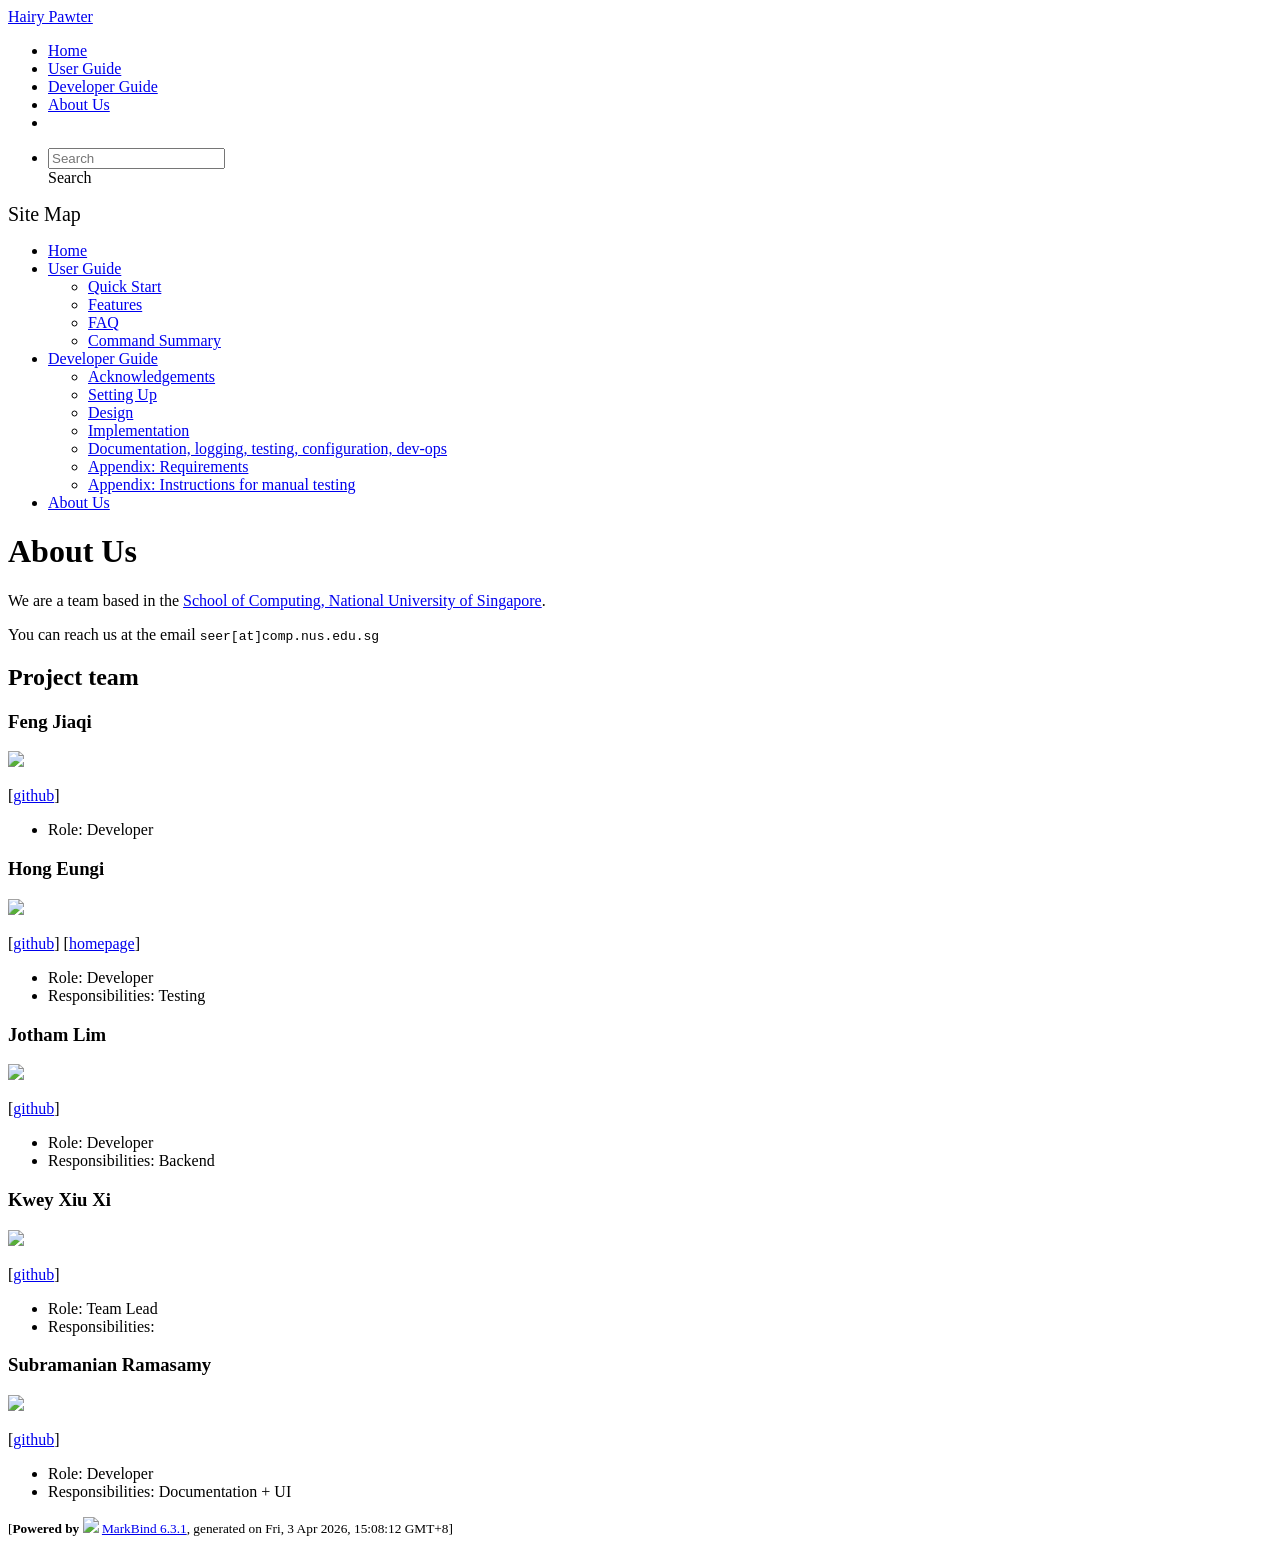
==== AboutUs.html @ f756e1d7 "deploy: 93008198bde4a54353e33d4e382e7ad4c925fa1c" ====
<!DOCTYPE html>
<html>
<head>
    <meta charset="utf-8">
    <meta http-equiv="X-UA-Compatible" content="IE=edge">
    <meta name="generator" content="MarkBind 6.3.1">
    <meta name="viewport" content="width=device-width, initial-scale=1"><title>About Us - Hairy Pawter</title> <link rel="stylesheet" href="/tp/markbind/css/bootstrap.min.css"> <link rel="stylesheet" href="/tp/markbind/fontawesome/css/all.min.css"> <link rel="stylesheet" href="/tp/markbind/glyphicons/css/bootstrap-glyphicons.min.css"><link rel="stylesheet" href="/tp/markbind/css/codeblock-light.min.css"><link rel="stylesheet" href="/tp/markbind/css/markbind.min.css"><link rel="stylesheet" href="/tp/plugins/markbind-plugin-anchors/markbind-plugin-anchors.css"><link rel="stylesheet" href="/tp/plugins/markbind-plugin-tree/markbind-plugin-tree.css">
    
  <link rel="stylesheet" href="/tp/stylesheets/main.css">
<link rel="icon" href="/tp/images/SeEduLogo.png"></head>
<script>
  const baseUrl = '/tp'
</script>
<body  data-code-theme="light">
<div id="app"><!--[--><header sticky><div data-v-26aac3dc><nav class="navbar navbar-expand-md d-print-none navbar-dark bg-dark" data-v-26aac3dc><div class="container-fluid" data-v-26aac3dc><div class="navbar-left" data-v-26aac3dc><!--[--><a href="/tp/index.html" title="Home" class="navbar-brand">Hairy Pawter</a><!--]--></div><div class="navbar-default" data-v-26aac3dc><ul class="navbar-nav me-auto mt-2 mt-lg-0" data-v-26aac3dc><!--[--> <li><a href="/tp/index.html" class="nav-link">Home</a></li> <li><a href="/tp/UserGuide.html" class="nav-link">User Guide</a></li> <li><a href="/tp/DeveloperGuide.html" class="nav-link">Developer Guide</a></li> <li><a href="/tp/AboutUs.html" class="nav-link">About Us</a></li> <li><a href="https://github.com/se-edu/addressbook-level3" target="_blank" class="nav-link"><span><span aria-hidden="true" class="fab fa-github"></span></span></a></li> <!--]--></ul></div><ul class="navbar-nav navbar-right" data-v-26aac3dc><!--[--><li><form class="navbar-form"><div style="position:relative;" class="dropdown" data-v-00e26d0a><!--[--><input value="" data-bs-toggle="dropdown" type="text" class="form-control" placeholder="Search" autocomplete="off" data-v-00e26d0a><div class="form-control placeholder-div-hidden" data-v-00e26d0a>Search</div><!--]--><ul class="dropdown-menu search-dropdown-menu dropdown-menu-hidden dropdown-menu-end" data-v-00e26d0a><!--[--><!--]--></ul></div></form></li><!--]--></ul></div></nav><div style="display:none;" class="lower-navbar-container" data-v-26aac3dc><!--[--><!----><!----><!--]--></div></div></header> <div id="flex-body"><nav id="site-nav" data-v-6b1b63d2><!--[--><div class="site-nav-top"><div class="fw-bold mb-2" style="font-size:1.25rem;">Site Map</div></div> <div class="nav-component slim-scroll"><div class="site-nav-root"><!--[--><ul class="site-nav-list site-nav-list-root" data-v-6b1b63d2><!--[--><li><div class="site-nav-default-list-item site-nav-list-item-0" onclick="handleSiteNavClick(this)"><a href="/tp/index.html">Home</a></div></li> <li><div class="site-nav-default-list-item site-nav-list-item-0" onclick="handleSiteNavClick(this)"><a href="/tp/UserGuide.html">User Guide</a> <div class="site-nav-dropdown-btn-container"><i class="site-nav-dropdown-btn-icon site-nav-rotate-icon" onclick="handleSiteNavClick(this.parentNode.parentNode, false); event.stopPropagation();"><span class="glyphicon glyphicon-menu-down" aria-hidden="true"></span></i></div></div><ul class="site-nav-dropdown-container site-nav-dropdown-container-open site-nav-list"><li><div class="site-nav-default-list-item site-nav-list-item-1" onclick="handleSiteNavClick(this)"><a href="/tp/UserGuide.html#quick-start">Quick Start</a></div></li> <li><div class="site-nav-default-list-item site-nav-list-item-1" onclick="handleSiteNavClick(this)"><a href="/tp/UserGuide.html#features">Features</a></div></li> <li><div class="site-nav-default-list-item site-nav-list-item-1" onclick="handleSiteNavClick(this)"><a href="/tp/UserGuide.html#faq">FAQ</a></div></li> <li><div class="site-nav-default-list-item site-nav-list-item-1" onclick="handleSiteNavClick(this)"><a href="/tp/UserGuide.html#faq">Command Summary</a></div></li></ul></li> <li><div class="site-nav-default-list-item site-nav-list-item-0" onclick="handleSiteNavClick(this)"><a href="/tp/DeveloperGuide.html">Developer Guide</a> <div class="site-nav-dropdown-btn-container"><i class="site-nav-dropdown-btn-icon site-nav-rotate-icon" onclick="handleSiteNavClick(this.parentNode.parentNode, false); event.stopPropagation();"><span class="glyphicon glyphicon-menu-down" aria-hidden="true"></span></i></div></div><ul class="site-nav-dropdown-container site-nav-dropdown-container-open site-nav-list"><li><div class="site-nav-default-list-item site-nav-list-item-1" onclick="handleSiteNavClick(this)"><a href="/tp/DeveloperGuide.html#acknowledgements">Acknowledgements</a></div></li> <li><div class="site-nav-default-list-item site-nav-list-item-1" onclick="handleSiteNavClick(this)"><a href="/tp/DeveloperGuide.html#setting-up-getting-started">Setting Up</a></div></li> <li><div class="site-nav-default-list-item site-nav-list-item-1" onclick="handleSiteNavClick(this)"><a href="/tp/DeveloperGuide.html#design">Design</a></div></li> <li><div class="site-nav-default-list-item site-nav-list-item-1" onclick="handleSiteNavClick(this)"><a href="/tp/DeveloperGuide.html#implementation">Implementation</a></div></li> <li><div class="site-nav-default-list-item site-nav-list-item-1" onclick="handleSiteNavClick(this)"><a href="/tp/DeveloperGuide.html#documentation-logging-testing-configuration-dev-ops">Documentation, logging, testing, configuration, dev-ops</a></div></li> <li><div class="site-nav-default-list-item site-nav-list-item-1" onclick="handleSiteNavClick(this)"><a href="/tp/DeveloperGuide.html#appendix-requirements">Appendix: Requirements</a></div></li> <li><div class="site-nav-default-list-item site-nav-list-item-1" onclick="handleSiteNavClick(this)"><a href="/tp/DeveloperGuide.html#appendix-instructions-for-manual-testing">Appendix: Instructions for manual testing</a></div></li></ul></li> <li><div class="site-nav-default-list-item site-nav-list-item-0" onclick="handleSiteNavClick(this)"><a href="/tp/AboutUs.html">About Us</a></div></li><!--]--><!--v-if--></ul><!--]--></div></div><!--]--><!--v-if--></nav> <div id="content-wrapper"><h1 id="about-us">About Us<a class="fa fa-anchor" href="#about-us" onclick="event.stopPropagation()"></a></h1> <p>We are a team based in the <a href="http://www.comp.nus.edu.sg">School of Computing, National University of Singapore</a>.</p> <p>You can reach us at the email <code class="hljs inline no-lang">seer[at]comp.nus.edu.sg</code></p> <h2 id="project-team">Project team<a class="fa fa-anchor" href="#project-team" onclick="event.stopPropagation()"></a></h2> <h3 id="feng-jiaqi">Feng Jiaqi<a class="fa fa-anchor" href="#feng-jiaqi" onclick="event.stopPropagation()"></a></h3> <img src="/tp/images/fengjiaqi04.png" width="200px"> <p>[<a href="https://github.com/fengjiaqi04">github</a>]</p> <ul><li>Role: Developer</li></ul> <h3 id="hong-eungi">Hong Eungi<a class="fa fa-anchor" href="#hong-eungi" onclick="event.stopPropagation()"></a></h3> <img src="/tp/images/eungi-hong.png" width="200px"> <p>[<a href="http://github.com/eungi-hong">github</a>]
[<a href="https://eungi-hong-digital-portfolio.vercel.app">homepage</a>]</p> <ul><li>Role: Developer</li> <li>Responsibilities: Testing</li></ul> <h3 id="jotham-lim">Jotham Lim<a class="fa fa-anchor" href="#jotham-lim" onclick="event.stopPropagation()"></a></h3> <img src="/tp/images/endersky.png" width="200px"> <p>[<a href="http://github.com/endersky">github</a>]</p> <ul><li>Role: Developer</li> <li>Responsibilities: Backend</li></ul> <h3 id="kwey-xiu-xi">Kwey Xiu Xi<a class="fa fa-anchor" href="#kwey-xiu-xi" onclick="event.stopPropagation()"></a></h3> <img src="/tp/images/xiuxikwey.png" width="200px"> <p>[<a href="http://github.com/xiuxikwey">github</a>]</p> <ul><li>Role: Team Lead</li> <li>Responsibilities:</li></ul> <h3 id="subramanian-ramasamy">Subramanian Ramasamy<a class="fa fa-anchor" href="#subramanian-ramasamy" onclick="event.stopPropagation()"></a></h3> <img src="/tp/images/ram-nush.png" width="200px"> <p>[<a href="http://github.com/ram-nush">github</a>]</p> <ul><li>Role: Developer</li> <li>Responsibilities: Documentation + UI</li></ul></div> <nav id="page-nav" data-v-6b1b63d2><!--[--><div class="nav-component slim-scroll"></div><!--]--><!--v-if--></nav> <div class="scroll-top-button fa-lg d-print-none" style="display:none;bottom:2%;right:2%;position:fixed;" aria-hidden="true"><!--[--><i class="fas fa-arrow-circle-up"></i><!--]--></div></div> <footer><div class="text-center"><small>[<span><strong>Powered by</strong></span> <img src="https://markbind.org/favicon.ico" width="30"> <a href="https://markbind.org/">MarkBind 6.3.1</a>, generated on Fri, 3 Apr 2026, 15:08:12 GMT+8]</small></div></footer><!--]--></div>
</body><script src="/tp/markbind/js/bootstrap-utility.min.js"></script>
<script src="/tp/markbind/js/polyfill.min.js"></script>
<script src="/tp/markbind/js/vue.global.prod.min.js"></script>
<script src="/tp/markbind/js/markbind.min.js"></script>
<script src="AboutUs.page-vue-render.js"></script>
<script>
  MarkBind.setupWithSearch()
</script>
</html>
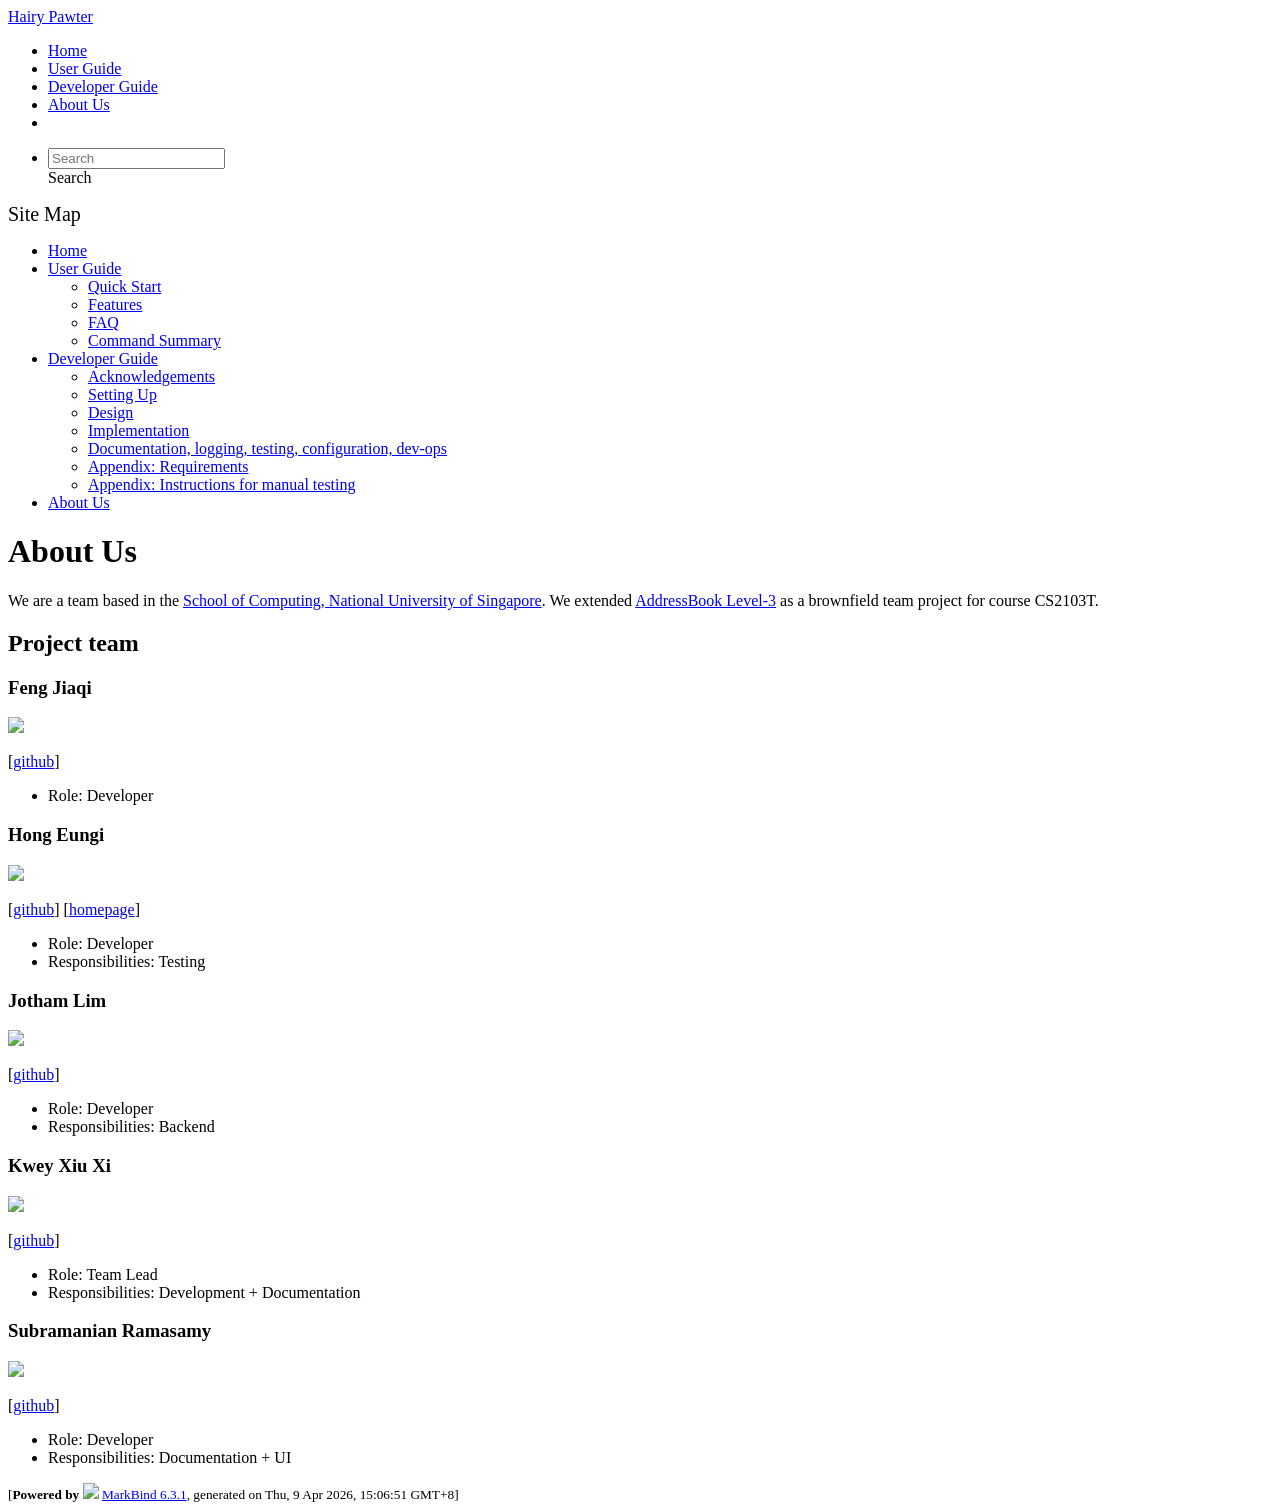
==== commit 310fe1e0: "deploy: 4fd9d28fc62c3b94197dfb54ef590be92ce3063b" ====
--- a/AboutUs.html
+++ b/AboutUs.html
@@ -12,8 +12,9 @@
   const baseUrl = '/tp'
 </script>
 <body  data-code-theme="light">
-<div id="app"><!--[--><header sticky><div data-v-26aac3dc><nav class="navbar navbar-expand-md d-print-none navbar-dark bg-dark" data-v-26aac3dc><div class="container-fluid" data-v-26aac3dc><div class="navbar-left" data-v-26aac3dc><!--[--><a href="/tp/index.html" title="Home" class="navbar-brand">Hairy Pawter</a><!--]--></div><div class="navbar-default" data-v-26aac3dc><ul class="navbar-nav me-auto mt-2 mt-lg-0" data-v-26aac3dc><!--[--> <li><a href="/tp/index.html" class="nav-link">Home</a></li> <li><a href="/tp/UserGuide.html" class="nav-link">User Guide</a></li> <li><a href="/tp/DeveloperGuide.html" class="nav-link">Developer Guide</a></li> <li><a href="/tp/AboutUs.html" class="nav-link">About Us</a></li> <li><a href="https://github.com/se-edu/addressbook-level3" target="_blank" class="nav-link"><span><span aria-hidden="true" class="fab fa-github"></span></span></a></li> <!--]--></ul></div><ul class="navbar-nav navbar-right" data-v-26aac3dc><!--[--><li><form class="navbar-form"><div style="position:relative;" class="dropdown" data-v-00e26d0a><!--[--><input value="" data-bs-toggle="dropdown" type="text" class="form-control" placeholder="Search" autocomplete="off" data-v-00e26d0a><div class="form-control placeholder-div-hidden" data-v-00e26d0a>Search</div><!--]--><ul class="dropdown-menu search-dropdown-menu dropdown-menu-hidden dropdown-menu-end" data-v-00e26d0a><!--[--><!--]--></ul></div></form></li><!--]--></ul></div></nav><div style="display:none;" class="lower-navbar-container" data-v-26aac3dc><!--[--><!----><!----><!--]--></div></div></header> <div id="flex-body"><nav id="site-nav" data-v-6b1b63d2><!--[--><div class="site-nav-top"><div class="fw-bold mb-2" style="font-size:1.25rem;">Site Map</div></div> <div class="nav-component slim-scroll"><div class="site-nav-root"><!--[--><ul class="site-nav-list site-nav-list-root" data-v-6b1b63d2><!--[--><li><div class="site-nav-default-list-item site-nav-list-item-0" onclick="handleSiteNavClick(this)"><a href="/tp/index.html">Home</a></div></li> <li><div class="site-nav-default-list-item site-nav-list-item-0" onclick="handleSiteNavClick(this)"><a href="/tp/UserGuide.html">User Guide</a> <div class="site-nav-dropdown-btn-container"><i class="site-nav-dropdown-btn-icon site-nav-rotate-icon" onclick="handleSiteNavClick(this.parentNode.parentNode, false); event.stopPropagation();"><span class="glyphicon glyphicon-menu-down" aria-hidden="true"></span></i></div></div><ul class="site-nav-dropdown-container site-nav-dropdown-container-open site-nav-list"><li><div class="site-nav-default-list-item site-nav-list-item-1" onclick="handleSiteNavClick(this)"><a href="/tp/UserGuide.html#quick-start">Quick Start</a></div></li> <li><div class="site-nav-default-list-item site-nav-list-item-1" onclick="handleSiteNavClick(this)"><a href="/tp/UserGuide.html#features">Features</a></div></li> <li><div class="site-nav-default-list-item site-nav-list-item-1" onclick="handleSiteNavClick(this)"><a href="/tp/UserGuide.html#faq">FAQ</a></div></li> <li><div class="site-nav-default-list-item site-nav-list-item-1" onclick="handleSiteNavClick(this)"><a href="/tp/UserGuide.html#faq">Command Summary</a></div></li></ul></li> <li><div class="site-nav-default-list-item site-nav-list-item-0" onclick="handleSiteNavClick(this)"><a href="/tp/DeveloperGuide.html">Developer Guide</a> <div class="site-nav-dropdown-btn-container"><i class="site-nav-dropdown-btn-icon site-nav-rotate-icon" onclick="handleSiteNavClick(this.parentNode.parentNode, false); event.stopPropagation();"><span class="glyphicon glyphicon-menu-down" aria-hidden="true"></span></i></div></div><ul class="site-nav-dropdown-container site-nav-dropdown-container-open site-nav-list"><li><div class="site-nav-default-list-item site-nav-list-item-1" onclick="handleSiteNavClick(this)"><a href="/tp/DeveloperGuide.html#acknowledgements">Acknowledgements</a></div></li> <li><div class="site-nav-default-list-item site-nav-list-item-1" onclick="handleSiteNavClick(this)"><a href="/tp/DeveloperGuide.html#setting-up-getting-started">Setting Up</a></div></li> <li><div class="site-nav-default-list-item site-nav-list-item-1" onclick="handleSiteNavClick(this)"><a href="/tp/DeveloperGuide.html#design">Design</a></div></li> <li><div class="site-nav-default-list-item site-nav-list-item-1" onclick="handleSiteNavClick(this)"><a href="/tp/DeveloperGuide.html#implementation">Implementation</a></div></li> <li><div class="site-nav-default-list-item site-nav-list-item-1" onclick="handleSiteNavClick(this)"><a href="/tp/DeveloperGuide.html#documentation-logging-testing-configuration-dev-ops">Documentation, logging, testing, configuration, dev-ops</a></div></li> <li><div class="site-nav-default-list-item site-nav-list-item-1" onclick="handleSiteNavClick(this)"><a href="/tp/DeveloperGuide.html#appendix-requirements">Appendix: Requirements</a></div></li> <li><div class="site-nav-default-list-item site-nav-list-item-1" onclick="handleSiteNavClick(this)"><a href="/tp/DeveloperGuide.html#appendix-instructions-for-manual-testing">Appendix: Instructions for manual testing</a></div></li></ul></li> <li><div class="site-nav-default-list-item site-nav-list-item-0" onclick="handleSiteNavClick(this)"><a href="/tp/AboutUs.html">About Us</a></div></li><!--]--><!--v-if--></ul><!--]--></div></div><!--]--><!--v-if--></nav> <div id="content-wrapper"><h1 id="about-us">About Us<a class="fa fa-anchor" href="#about-us" onclick="event.stopPropagation()"></a></h1> <p>We are a team based in the <a href="http://www.comp.nus.edu.sg">School of Computing, National University of Singapore</a>.</p> <p>You can reach us at the email <code class="hljs inline no-lang">seer[at]comp.nus.edu.sg</code></p> <h2 id="project-team">Project team<a class="fa fa-anchor" href="#project-team" onclick="event.stopPropagation()"></a></h2> <h3 id="feng-jiaqi">Feng Jiaqi<a class="fa fa-anchor" href="#feng-jiaqi" onclick="event.stopPropagation()"></a></h3> <img src="/tp/images/fengjiaqi04.png" width="200px"> <p>[<a href="https://github.com/fengjiaqi04">github</a>]</p> <ul><li>Role: Developer</li></ul> <h3 id="hong-eungi">Hong Eungi<a class="fa fa-anchor" href="#hong-eungi" onclick="event.stopPropagation()"></a></h3> <img src="/tp/images/eungi-hong.png" width="200px"> <p>[<a href="http://github.com/eungi-hong">github</a>]
-[<a href="https://eungi-hong-digital-portfolio.vercel.app">homepage</a>]</p> <ul><li>Role: Developer</li> <li>Responsibilities: Testing</li></ul> <h3 id="jotham-lim">Jotham Lim<a class="fa fa-anchor" href="#jotham-lim" onclick="event.stopPropagation()"></a></h3> <img src="/tp/images/endersky.png" width="200px"> <p>[<a href="http://github.com/endersky">github</a>]</p> <ul><li>Role: Developer</li> <li>Responsibilities: Backend</li></ul> <h3 id="kwey-xiu-xi">Kwey Xiu Xi<a class="fa fa-anchor" href="#kwey-xiu-xi" onclick="event.stopPropagation()"></a></h3> <img src="/tp/images/xiuxikwey.png" width="200px"> <p>[<a href="http://github.com/xiuxikwey">github</a>]</p> <ul><li>Role: Team Lead</li> <li>Responsibilities:</li></ul> <h3 id="subramanian-ramasamy">Subramanian Ramasamy<a class="fa fa-anchor" href="#subramanian-ramasamy" onclick="event.stopPropagation()"></a></h3> <img src="/tp/images/ram-nush.png" width="200px"> <p>[<a href="http://github.com/ram-nush">github</a>]</p> <ul><li>Role: Developer</li> <li>Responsibilities: Documentation + UI</li></ul></div> <nav id="page-nav" data-v-6b1b63d2><!--[--><div class="nav-component slim-scroll"></div><!--]--><!--v-if--></nav> <div class="scroll-top-button fa-lg d-print-none" style="display:none;bottom:2%;right:2%;position:fixed;" aria-hidden="true"><!--[--><i class="fas fa-arrow-circle-up"></i><!--]--></div></div> <footer><div class="text-center"><small>[<span><strong>Powered by</strong></span> <img src="https://markbind.org/favicon.ico" width="30"> <a href="https://markbind.org/">MarkBind 6.3.1</a>, generated on Fri, 3 Apr 2026, 15:08:12 GMT+8]</small></div></footer><!--]--></div>
+<div id="app"><!--[--><header sticky><div data-v-26aac3dc><nav class="navbar navbar-expand-md d-print-none navbar-light bg-light" data-v-26aac3dc><div class="container-fluid" data-v-26aac3dc><div class="navbar-left" data-v-26aac3dc><!--[--><a href="/tp/index.html" title="Home" class="navbar-brand">Hairy Pawter</a><!--]--></div><div class="navbar-default" data-v-26aac3dc><ul class="navbar-nav me-auto mt-2 mt-lg-0" data-v-26aac3dc><!--[--> <li><a href="/tp/index.html" class="nav-link">Home</a></li> <li><a href="/tp/UserGuide.html" class="nav-link">User Guide</a></li> <li><a href="/tp/DeveloperGuide.html" class="nav-link">Developer Guide</a></li> <li><a href="/tp/AboutUs.html" class="nav-link">About Us</a></li> <li><a href="https://github.com/se-edu/addressbook-level3" target="_blank" class="nav-link"><span><span aria-hidden="true" class="fab fa-github"></span></span></a></li> <!--]--></ul></div><ul class="navbar-nav navbar-right" data-v-26aac3dc><!--[--><li><form class="navbar-form"><div style="position:relative;" class="dropdown" data-v-00e26d0a><!--[--><input value="" data-bs-toggle="dropdown" type="text" class="form-control" placeholder="Search" autocomplete="off" data-v-00e26d0a><div class="form-control placeholder-div-hidden" data-v-00e26d0a>Search</div><!--]--><ul class="dropdown-menu search-dropdown-menu dropdown-menu-hidden dropdown-menu-end" data-v-00e26d0a><!--[--><!--]--></ul></div></form></li><!--]--></ul></div></nav><div style="display:none;" class="lower-navbar-container" data-v-26aac3dc><!--[--><!----><!----><!--]--></div></div></header> <div id="flex-body"><nav id="site-nav" data-v-6b1b63d2><!--[--><div class="site-nav-top"><div class="fw-bold mb-2" style="font-size:1.25rem;">Site Map</div></div> <div class="nav-component slim-scroll"><div class="site-nav-root"><!--[--><ul class="site-nav-list site-nav-list-root" data-v-6b1b63d2><!--[--><li><div class="site-nav-default-list-item site-nav-list-item-0" onclick="handleSiteNavClick(this)"><a href="/tp/index.html">Home</a></div></li> <li><div class="site-nav-default-list-item site-nav-list-item-0" onclick="handleSiteNavClick(this)"><a href="/tp/UserGuide.html">User Guide</a> <div class="site-nav-dropdown-btn-container"><i class="site-nav-dropdown-btn-icon site-nav-rotate-icon" onclick="handleSiteNavClick(this.parentNode.parentNode, false); event.stopPropagation();"><span class="glyphicon glyphicon-menu-down" aria-hidden="true"></span></i></div></div><ul class="site-nav-dropdown-container site-nav-dropdown-container-open site-nav-list"><li><div class="site-nav-default-list-item site-nav-list-item-1" onclick="handleSiteNavClick(this)"><a href="/tp/UserGuide.html#quick-start">Quick Start</a></div></li> <li><div class="site-nav-default-list-item site-nav-list-item-1" onclick="handleSiteNavClick(this)"><a href="/tp/UserGuide.html#features">Features</a></div></li> <li><div class="site-nav-default-list-item site-nav-list-item-1" onclick="handleSiteNavClick(this)"><a href="/tp/UserGuide.html#faq">FAQ</a></div></li> <li><div class="site-nav-default-list-item site-nav-list-item-1" onclick="handleSiteNavClick(this)"><a href="/tp/UserGuide.html#faq">Command Summary</a></div></li></ul></li> <li><div class="site-nav-default-list-item site-nav-list-item-0" onclick="handleSiteNavClick(this)"><a href="/tp/DeveloperGuide.html">Developer Guide</a> <div class="site-nav-dropdown-btn-container"><i class="site-nav-dropdown-btn-icon site-nav-rotate-icon" onclick="handleSiteNavClick(this.parentNode.parentNode, false); event.stopPropagation();"><span class="glyphicon glyphicon-menu-down" aria-hidden="true"></span></i></div></div><ul class="site-nav-dropdown-container site-nav-dropdown-container-open site-nav-list"><li><div class="site-nav-default-list-item site-nav-list-item-1" onclick="handleSiteNavClick(this)"><a href="/tp/DeveloperGuide.html#acknowledgements">Acknowledgements</a></div></li> <li><div class="site-nav-default-list-item site-nav-list-item-1" onclick="handleSiteNavClick(this)"><a href="/tp/DeveloperGuide.html#setting-up-getting-started">Setting Up</a></div></li> <li><div class="site-nav-default-list-item site-nav-list-item-1" onclick="handleSiteNavClick(this)"><a href="/tp/DeveloperGuide.html#design">Design</a></div></li> <li><div class="site-nav-default-list-item site-nav-list-item-1" onclick="handleSiteNavClick(this)"><a href="/tp/DeveloperGuide.html#implementation">Implementation</a></div></li> <li><div class="site-nav-default-list-item site-nav-list-item-1" onclick="handleSiteNavClick(this)"><a href="/tp/DeveloperGuide.html#documentation-logging-testing-configuration-dev-ops">Documentation, logging, testing, configuration, dev-ops</a></div></li> <li><div class="site-nav-default-list-item site-nav-list-item-1" onclick="handleSiteNavClick(this)"><a href="/tp/DeveloperGuide.html#appendix-requirements">Appendix: Requirements</a></div></li> <li><div class="site-nav-default-list-item site-nav-list-item-1" onclick="handleSiteNavClick(this)"><a href="/tp/DeveloperGuide.html#appendix-instructions-for-manual-testing">Appendix: Instructions for manual testing</a></div></li></ul></li> <li><div class="site-nav-default-list-item site-nav-list-item-0" onclick="handleSiteNavClick(this)"><a href="/tp/AboutUs.html">About Us</a></div></li><!--]--><!--v-if--></ul><!--]--></div></div><!--]--><!--v-if--></nav> <div id="content-wrapper"><h1 id="about-us">About Us<a class="fa fa-anchor" href="#about-us" onclick="event.stopPropagation()"></a></h1> <p>We are a team based in the <a href="http://www.comp.nus.edu.sg">School of Computing, National University of Singapore</a>.
+We extended <a href="https://se-education.org/addressbook-level3/">AddressBook Level-3</a> as a brownfield team project for course CS2103T.</p> <h2 id="project-team">Project team<a class="fa fa-anchor" href="#project-team" onclick="event.stopPropagation()"></a></h2> <h3 id="feng-jiaqi">Feng Jiaqi<a class="fa fa-anchor" href="#feng-jiaqi" onclick="event.stopPropagation()"></a></h3> <img src="/tp/images/fengjiaqi04.png" width="200px"> <p>[<a href="https://github.com/fengjiaqi04">github</a>]</p> <ul><li>Role: Developer</li></ul> <h3 id="hong-eungi">Hong Eungi<a class="fa fa-anchor" href="#hong-eungi" onclick="event.stopPropagation()"></a></h3> <img src="/tp/images/eungi-hong.png" width="200px"> <p>[<a href="http://github.com/eungi-hong">github</a>]
+[<a href="https://eungi-hong-digital-portfolio.vercel.app">homepage</a>]</p> <ul><li>Role: Developer</li> <li>Responsibilities: Testing</li></ul> <h3 id="jotham-lim">Jotham Lim<a class="fa fa-anchor" href="#jotham-lim" onclick="event.stopPropagation()"></a></h3> <img src="/tp/images/endersky.png" width="200px"> <p>[<a href="http://github.com/endersky">github</a>]</p> <ul><li>Role: Developer</li> <li>Responsibilities: Backend</li></ul> <h3 id="kwey-xiu-xi">Kwey Xiu Xi<a class="fa fa-anchor" href="#kwey-xiu-xi" onclick="event.stopPropagation()"></a></h3> <img src="/tp/images/xiuxikwey.png" width="200px"> <p>[<a href="http://github.com/xiuxikwey">github</a>]</p> <ul><li>Role: Team Lead</li> <li>Responsibilities: Development + Documentation</li></ul> <h3 id="subramanian-ramasamy">Subramanian Ramasamy<a class="fa fa-anchor" href="#subramanian-ramasamy" onclick="event.stopPropagation()"></a></h3> <img src="/tp/images/ram-nush.png" width="200px"> <p>[<a href="http://github.com/ram-nush">github</a>]</p> <ul><li>Role: Developer</li> <li>Responsibilities: Documentation + UI</li></ul></div> <nav id="page-nav" data-v-6b1b63d2><!--[--><div class="nav-component slim-scroll"></div><!--]--><!--v-if--></nav> <div class="scroll-top-button fa-lg d-print-none" style="display:none;bottom:2%;right:2%;position:fixed;" aria-hidden="true"><!--[--><i class="fas fa-arrow-circle-up"></i><!--]--></div></div> <footer><div class="text-center"><small>[<span><strong>Powered by</strong></span> <img src="https://markbind.org/favicon.ico" width="30"> <a href="https://markbind.org/">MarkBind 6.3.1</a>, generated on Thu, 9 Apr 2026, 15:06:51 GMT+8]</small></div></footer><!--]--></div>
 </body><script src="/tp/markbind/js/bootstrap-utility.min.js"></script>
 <script src="/tp/markbind/js/polyfill.min.js"></script>
 <script src="/tp/markbind/js/vue.global.prod.min.js"></script>
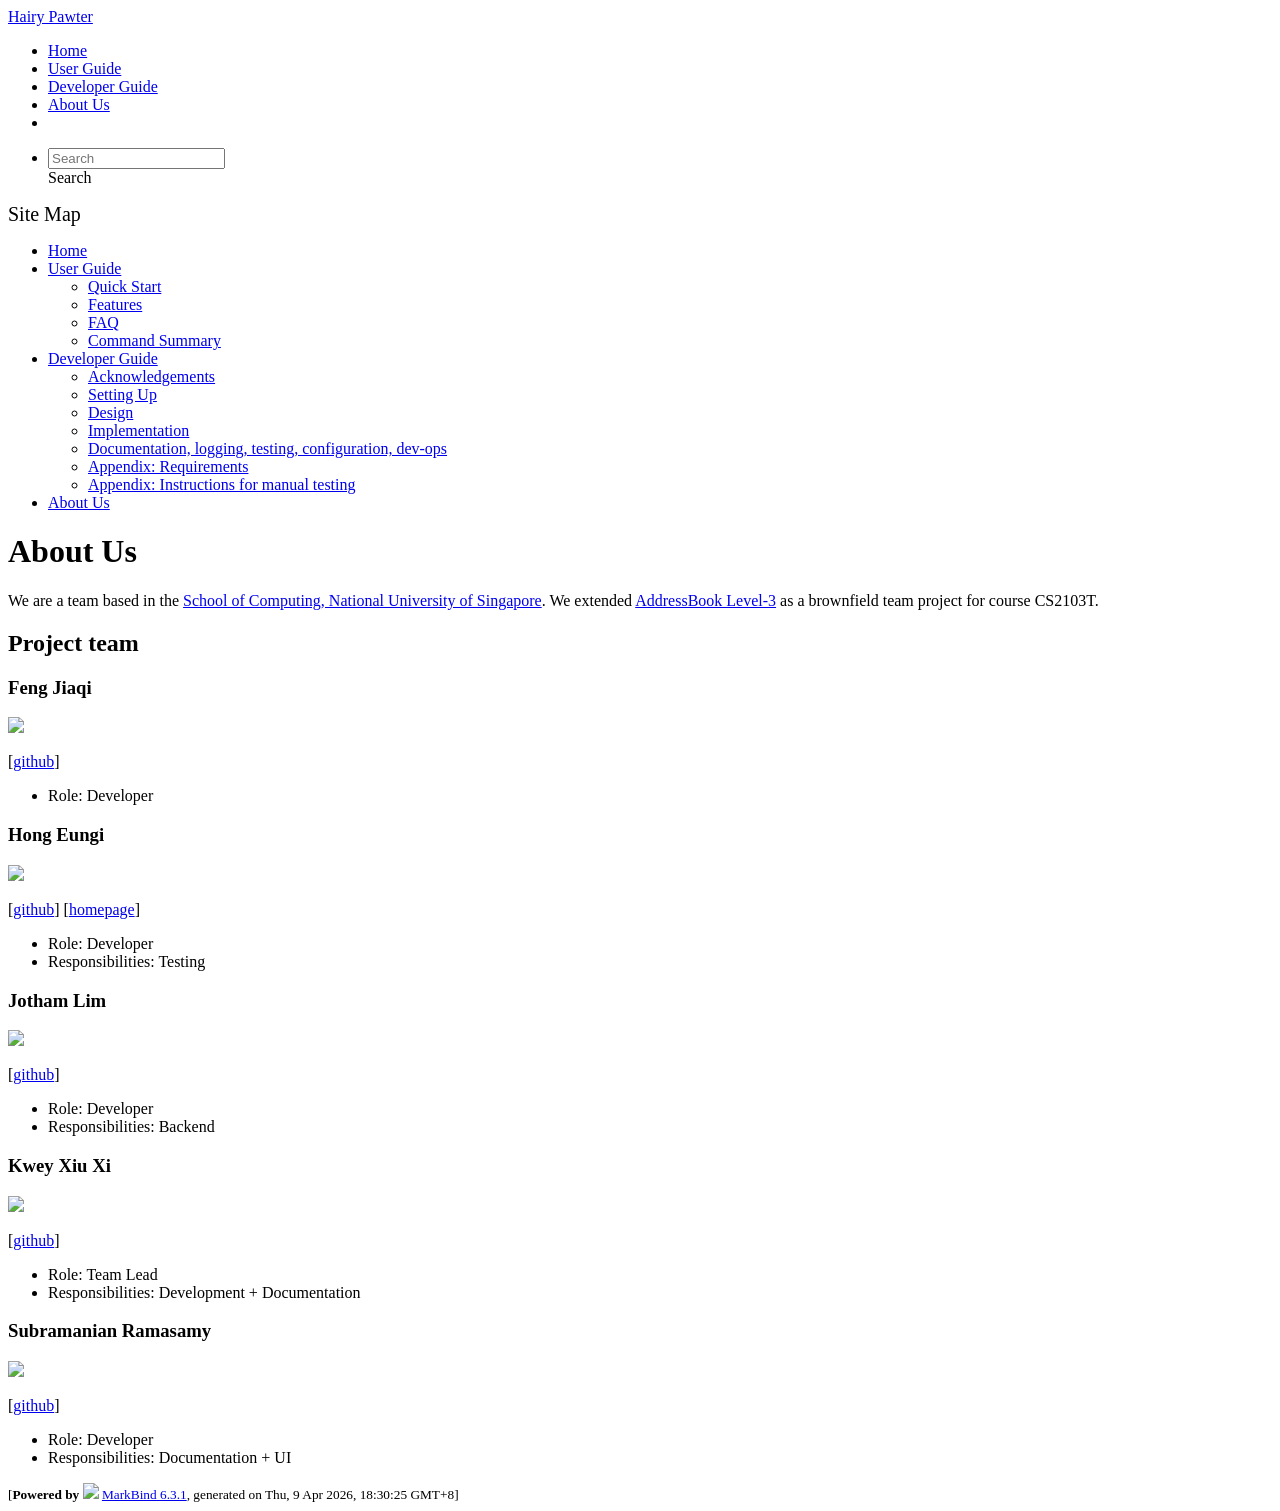
==== commit a0cc3523: "deploy: 8669433cefaf467b4256204053d45b71c0c40c8c" ====
--- a/AboutUs.html
+++ b/AboutUs.html
@@ -14,7 +14,7 @@
 <body  data-code-theme="light">
 <div id="app"><!--[--><header sticky><div data-v-26aac3dc><nav class="navbar navbar-expand-md d-print-none navbar-light bg-light" data-v-26aac3dc><div class="container-fluid" data-v-26aac3dc><div class="navbar-left" data-v-26aac3dc><!--[--><a href="/tp/index.html" title="Home" class="navbar-brand">Hairy Pawter</a><!--]--></div><div class="navbar-default" data-v-26aac3dc><ul class="navbar-nav me-auto mt-2 mt-lg-0" data-v-26aac3dc><!--[--> <li><a href="/tp/index.html" class="nav-link">Home</a></li> <li><a href="/tp/UserGuide.html" class="nav-link">User Guide</a></li> <li><a href="/tp/DeveloperGuide.html" class="nav-link">Developer Guide</a></li> <li><a href="/tp/AboutUs.html" class="nav-link">About Us</a></li> <li><a href="https://github.com/se-edu/addressbook-level3" target="_blank" class="nav-link"><span><span aria-hidden="true" class="fab fa-github"></span></span></a></li> <!--]--></ul></div><ul class="navbar-nav navbar-right" data-v-26aac3dc><!--[--><li><form class="navbar-form"><div style="position:relative;" class="dropdown" data-v-00e26d0a><!--[--><input value="" data-bs-toggle="dropdown" type="text" class="form-control" placeholder="Search" autocomplete="off" data-v-00e26d0a><div class="form-control placeholder-div-hidden" data-v-00e26d0a>Search</div><!--]--><ul class="dropdown-menu search-dropdown-menu dropdown-menu-hidden dropdown-menu-end" data-v-00e26d0a><!--[--><!--]--></ul></div></form></li><!--]--></ul></div></nav><div style="display:none;" class="lower-navbar-container" data-v-26aac3dc><!--[--><!----><!----><!--]--></div></div></header> <div id="flex-body"><nav id="site-nav" data-v-6b1b63d2><!--[--><div class="site-nav-top"><div class="fw-bold mb-2" style="font-size:1.25rem;">Site Map</div></div> <div class="nav-component slim-scroll"><div class="site-nav-root"><!--[--><ul class="site-nav-list site-nav-list-root" data-v-6b1b63d2><!--[--><li><div class="site-nav-default-list-item site-nav-list-item-0" onclick="handleSiteNavClick(this)"><a href="/tp/index.html">Home</a></div></li> <li><div class="site-nav-default-list-item site-nav-list-item-0" onclick="handleSiteNavClick(this)"><a href="/tp/UserGuide.html">User Guide</a> <div class="site-nav-dropdown-btn-container"><i class="site-nav-dropdown-btn-icon site-nav-rotate-icon" onclick="handleSiteNavClick(this.parentNode.parentNode, false); event.stopPropagation();"><span class="glyphicon glyphicon-menu-down" aria-hidden="true"></span></i></div></div><ul class="site-nav-dropdown-container site-nav-dropdown-container-open site-nav-list"><li><div class="site-nav-default-list-item site-nav-list-item-1" onclick="handleSiteNavClick(this)"><a href="/tp/UserGuide.html#quick-start">Quick Start</a></div></li> <li><div class="site-nav-default-list-item site-nav-list-item-1" onclick="handleSiteNavClick(this)"><a href="/tp/UserGuide.html#features">Features</a></div></li> <li><div class="site-nav-default-list-item site-nav-list-item-1" onclick="handleSiteNavClick(this)"><a href="/tp/UserGuide.html#faq">FAQ</a></div></li> <li><div class="site-nav-default-list-item site-nav-list-item-1" onclick="handleSiteNavClick(this)"><a href="/tp/UserGuide.html#faq">Command Summary</a></div></li></ul></li> <li><div class="site-nav-default-list-item site-nav-list-item-0" onclick="handleSiteNavClick(this)"><a href="/tp/DeveloperGuide.html">Developer Guide</a> <div class="site-nav-dropdown-btn-container"><i class="site-nav-dropdown-btn-icon site-nav-rotate-icon" onclick="handleSiteNavClick(this.parentNode.parentNode, false); event.stopPropagation();"><span class="glyphicon glyphicon-menu-down" aria-hidden="true"></span></i></div></div><ul class="site-nav-dropdown-container site-nav-dropdown-container-open site-nav-list"><li><div class="site-nav-default-list-item site-nav-list-item-1" onclick="handleSiteNavClick(this)"><a href="/tp/DeveloperGuide.html#acknowledgements">Acknowledgements</a></div></li> <li><div class="site-nav-default-list-item site-nav-list-item-1" onclick="handleSiteNavClick(this)"><a href="/tp/DeveloperGuide.html#setting-up-getting-started">Setting Up</a></div></li> <li><div class="site-nav-default-list-item site-nav-list-item-1" onclick="handleSiteNavClick(this)"><a href="/tp/DeveloperGuide.html#design">Design</a></div></li> <li><div class="site-nav-default-list-item site-nav-list-item-1" onclick="handleSiteNavClick(this)"><a href="/tp/DeveloperGuide.html#implementation">Implementation</a></div></li> <li><div class="site-nav-default-list-item site-nav-list-item-1" onclick="handleSiteNavClick(this)"><a href="/tp/DeveloperGuide.html#documentation-logging-testing-configuration-dev-ops">Documentation, logging, testing, configuration, dev-ops</a></div></li> <li><div class="site-nav-default-list-item site-nav-list-item-1" onclick="handleSiteNavClick(this)"><a href="/tp/DeveloperGuide.html#appendix-requirements">Appendix: Requirements</a></div></li> <li><div class="site-nav-default-list-item site-nav-list-item-1" onclick="handleSiteNavClick(this)"><a href="/tp/DeveloperGuide.html#appendix-instructions-for-manual-testing">Appendix: Instructions for manual testing</a></div></li></ul></li> <li><div class="site-nav-default-list-item site-nav-list-item-0" onclick="handleSiteNavClick(this)"><a href="/tp/AboutUs.html">About Us</a></div></li><!--]--><!--v-if--></ul><!--]--></div></div><!--]--><!--v-if--></nav> <div id="content-wrapper"><h1 id="about-us">About Us<a class="fa fa-anchor" href="#about-us" onclick="event.stopPropagation()"></a></h1> <p>We are a team based in the <a href="http://www.comp.nus.edu.sg">School of Computing, National University of Singapore</a>.
 We extended <a href="https://se-education.org/addressbook-level3/">AddressBook Level-3</a> as a brownfield team project for course CS2103T.</p> <h2 id="project-team">Project team<a class="fa fa-anchor" href="#project-team" onclick="event.stopPropagation()"></a></h2> <h3 id="feng-jiaqi">Feng Jiaqi<a class="fa fa-anchor" href="#feng-jiaqi" onclick="event.stopPropagation()"></a></h3> <img src="/tp/images/fengjiaqi04.png" width="200px"> <p>[<a href="https://github.com/fengjiaqi04">github</a>]</p> <ul><li>Role: Developer</li></ul> <h3 id="hong-eungi">Hong Eungi<a class="fa fa-anchor" href="#hong-eungi" onclick="event.stopPropagation()"></a></h3> <img src="/tp/images/eungi-hong.png" width="200px"> <p>[<a href="http://github.com/eungi-hong">github</a>]
-[<a href="https://eungi-hong-digital-portfolio.vercel.app">homepage</a>]</p> <ul><li>Role: Developer</li> <li>Responsibilities: Testing</li></ul> <h3 id="jotham-lim">Jotham Lim<a class="fa fa-anchor" href="#jotham-lim" onclick="event.stopPropagation()"></a></h3> <img src="/tp/images/endersky.png" width="200px"> <p>[<a href="http://github.com/endersky">github</a>]</p> <ul><li>Role: Developer</li> <li>Responsibilities: Backend</li></ul> <h3 id="kwey-xiu-xi">Kwey Xiu Xi<a class="fa fa-anchor" href="#kwey-xiu-xi" onclick="event.stopPropagation()"></a></h3> <img src="/tp/images/xiuxikwey.png" width="200px"> <p>[<a href="http://github.com/xiuxikwey">github</a>]</p> <ul><li>Role: Team Lead</li> <li>Responsibilities: Development + Documentation</li></ul> <h3 id="subramanian-ramasamy">Subramanian Ramasamy<a class="fa fa-anchor" href="#subramanian-ramasamy" onclick="event.stopPropagation()"></a></h3> <img src="/tp/images/ram-nush.png" width="200px"> <p>[<a href="http://github.com/ram-nush">github</a>]</p> <ul><li>Role: Developer</li> <li>Responsibilities: Documentation + UI</li></ul></div> <nav id="page-nav" data-v-6b1b63d2><!--[--><div class="nav-component slim-scroll"></div><!--]--><!--v-if--></nav> <div class="scroll-top-button fa-lg d-print-none" style="display:none;bottom:2%;right:2%;position:fixed;" aria-hidden="true"><!--[--><i class="fas fa-arrow-circle-up"></i><!--]--></div></div> <footer><div class="text-center"><small>[<span><strong>Powered by</strong></span> <img src="https://markbind.org/favicon.ico" width="30"> <a href="https://markbind.org/">MarkBind 6.3.1</a>, generated on Thu, 9 Apr 2026, 15:06:51 GMT+8]</small></div></footer><!--]--></div>
+[<a href="https://eungi-hong-digital-portfolio.vercel.app">homepage</a>]</p> <ul><li>Role: Developer</li> <li>Responsibilities: Testing</li></ul> <h3 id="jotham-lim">Jotham Lim<a class="fa fa-anchor" href="#jotham-lim" onclick="event.stopPropagation()"></a></h3> <img src="/tp/images/endersky.png" width="200px"> <p>[<a href="http://github.com/endersky">github</a>]</p> <ul><li>Role: Developer</li> <li>Responsibilities: Backend</li></ul> <h3 id="kwey-xiu-xi">Kwey Xiu Xi<a class="fa fa-anchor" href="#kwey-xiu-xi" onclick="event.stopPropagation()"></a></h3> <img src="/tp/images/xiuxikwey.png" width="200px"> <p>[<a href="http://github.com/xiuxikwey">github</a>]</p> <ul><li>Role: Team Lead</li> <li>Responsibilities: Development + Documentation</li></ul> <h3 id="subramanian-ramasamy">Subramanian Ramasamy<a class="fa fa-anchor" href="#subramanian-ramasamy" onclick="event.stopPropagation()"></a></h3> <img src="/tp/images/ram-nush.png" width="200px"> <p>[<a href="http://github.com/ram-nush">github</a>]</p> <ul><li>Role: Developer</li> <li>Responsibilities: Documentation + UI</li></ul></div> <nav id="page-nav" data-v-6b1b63d2><!--[--><div class="nav-component slim-scroll"></div><!--]--><!--v-if--></nav> <div class="scroll-top-button fa-lg d-print-none" style="display:none;bottom:2%;right:2%;position:fixed;" aria-hidden="true"><!--[--><i class="fas fa-arrow-circle-up"></i><!--]--></div></div> <footer><div class="text-center"><small>[<span><strong>Powered by</strong></span> <img src="https://markbind.org/favicon.ico" width="30"> <a href="https://markbind.org/">MarkBind 6.3.1</a>, generated on Thu, 9 Apr 2026, 18:30:25 GMT+8]</small></div></footer><!--]--></div>
 </body><script src="/tp/markbind/js/bootstrap-utility.min.js"></script>
 <script src="/tp/markbind/js/polyfill.min.js"></script>
 <script src="/tp/markbind/js/vue.global.prod.min.js"></script>
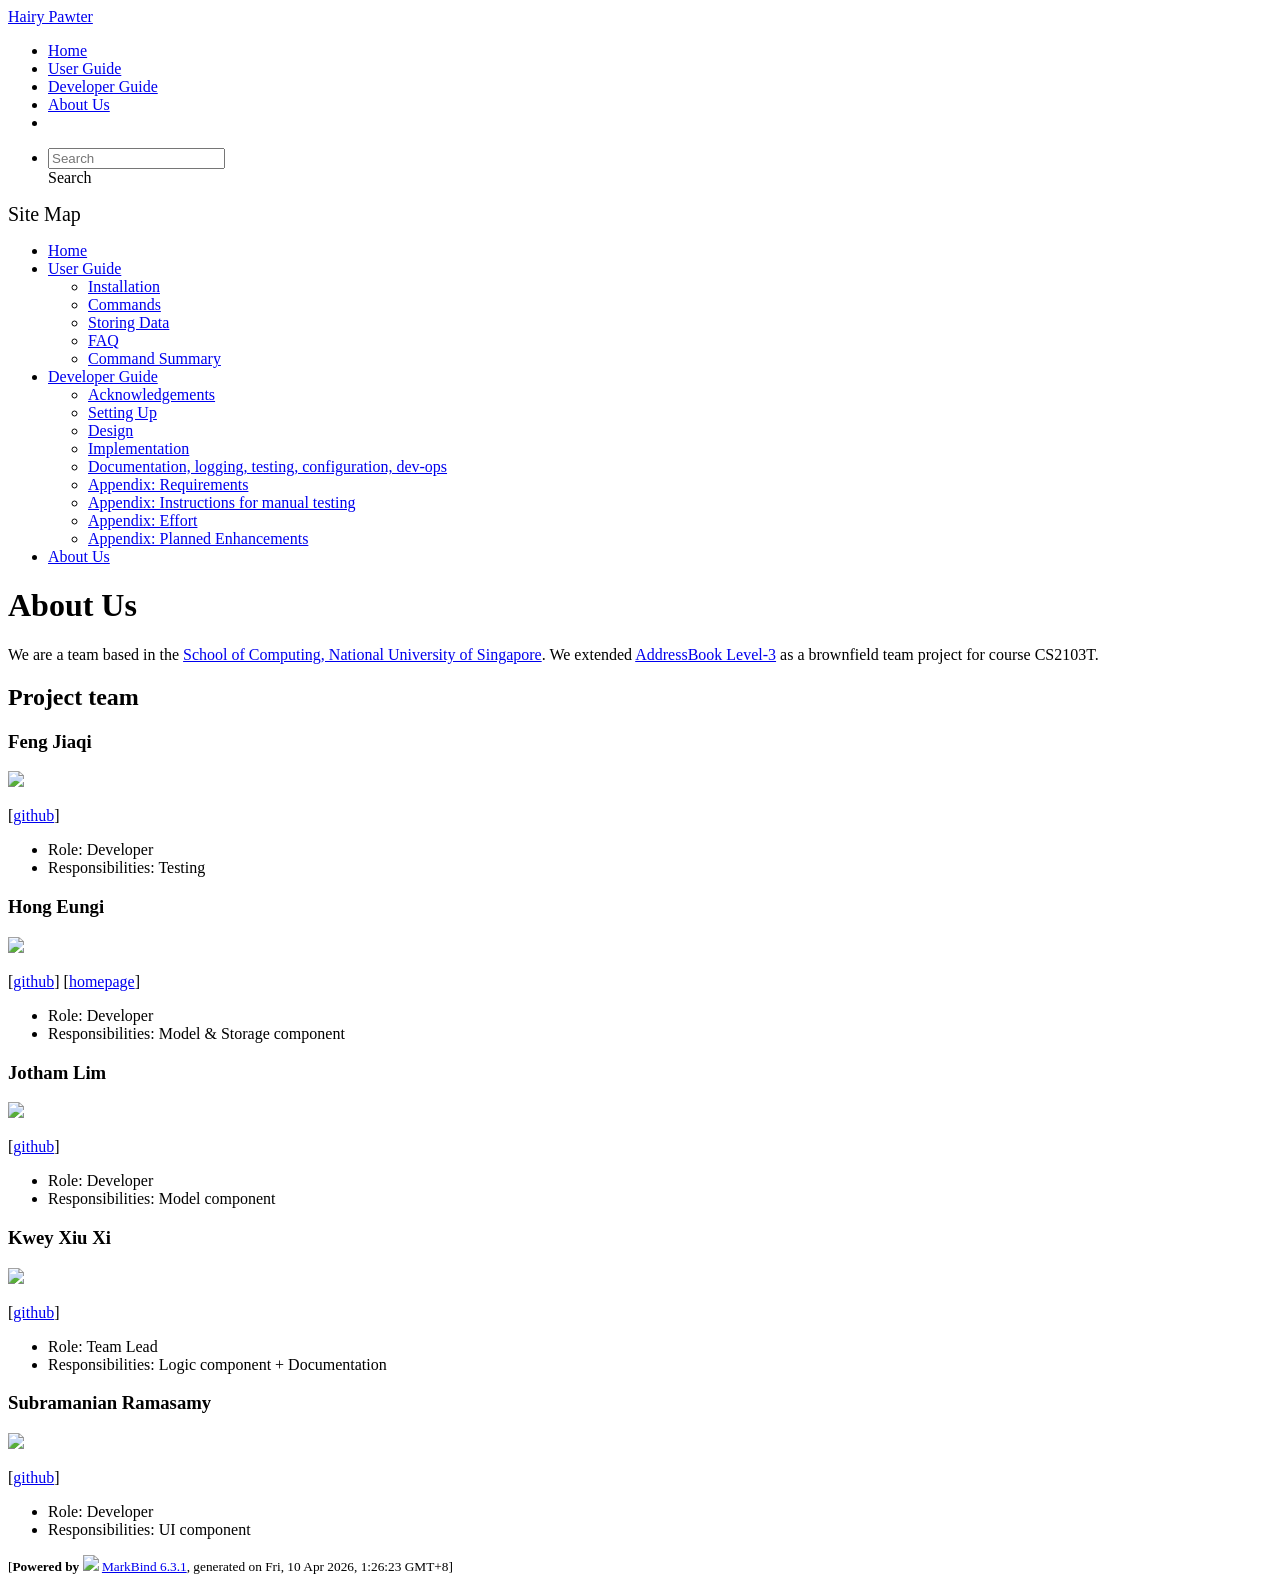
==== commit 0ca6a157: "deploy: d812b908c08efa836a518853895c272fa6349d75" ====
--- a/AboutUs.html
+++ b/AboutUs.html
@@ -12,9 +12,9 @@
   const baseUrl = '/tp'
 </script>
 <body  data-code-theme="light">
-<div id="app"><!--[--><header sticky><div data-v-26aac3dc><nav class="navbar navbar-expand-md d-print-none navbar-light bg-light" data-v-26aac3dc><div class="container-fluid" data-v-26aac3dc><div class="navbar-left" data-v-26aac3dc><!--[--><a href="/tp/index.html" title="Home" class="navbar-brand">Hairy Pawter</a><!--]--></div><div class="navbar-default" data-v-26aac3dc><ul class="navbar-nav me-auto mt-2 mt-lg-0" data-v-26aac3dc><!--[--> <li><a href="/tp/index.html" class="nav-link">Home</a></li> <li><a href="/tp/UserGuide.html" class="nav-link">User Guide</a></li> <li><a href="/tp/DeveloperGuide.html" class="nav-link">Developer Guide</a></li> <li><a href="/tp/AboutUs.html" class="nav-link">About Us</a></li> <li><a href="https://github.com/se-edu/addressbook-level3" target="_blank" class="nav-link"><span><span aria-hidden="true" class="fab fa-github"></span></span></a></li> <!--]--></ul></div><ul class="navbar-nav navbar-right" data-v-26aac3dc><!--[--><li><form class="navbar-form"><div style="position:relative;" class="dropdown" data-v-00e26d0a><!--[--><input value="" data-bs-toggle="dropdown" type="text" class="form-control" placeholder="Search" autocomplete="off" data-v-00e26d0a><div class="form-control placeholder-div-hidden" data-v-00e26d0a>Search</div><!--]--><ul class="dropdown-menu search-dropdown-menu dropdown-menu-hidden dropdown-menu-end" data-v-00e26d0a><!--[--><!--]--></ul></div></form></li><!--]--></ul></div></nav><div style="display:none;" class="lower-navbar-container" data-v-26aac3dc><!--[--><!----><!----><!--]--></div></div></header> <div id="flex-body"><nav id="site-nav" data-v-6b1b63d2><!--[--><div class="site-nav-top"><div class="fw-bold mb-2" style="font-size:1.25rem;">Site Map</div></div> <div class="nav-component slim-scroll"><div class="site-nav-root"><!--[--><ul class="site-nav-list site-nav-list-root" data-v-6b1b63d2><!--[--><li><div class="site-nav-default-list-item site-nav-list-item-0" onclick="handleSiteNavClick(this)"><a href="/tp/index.html">Home</a></div></li> <li><div class="site-nav-default-list-item site-nav-list-item-0" onclick="handleSiteNavClick(this)"><a href="/tp/UserGuide.html">User Guide</a> <div class="site-nav-dropdown-btn-container"><i class="site-nav-dropdown-btn-icon site-nav-rotate-icon" onclick="handleSiteNavClick(this.parentNode.parentNode, false); event.stopPropagation();"><span class="glyphicon glyphicon-menu-down" aria-hidden="true"></span></i></div></div><ul class="site-nav-dropdown-container site-nav-dropdown-container-open site-nav-list"><li><div class="site-nav-default-list-item site-nav-list-item-1" onclick="handleSiteNavClick(this)"><a href="/tp/UserGuide.html#quick-start">Quick Start</a></div></li> <li><div class="site-nav-default-list-item site-nav-list-item-1" onclick="handleSiteNavClick(this)"><a href="/tp/UserGuide.html#features">Features</a></div></li> <li><div class="site-nav-default-list-item site-nav-list-item-1" onclick="handleSiteNavClick(this)"><a href="/tp/UserGuide.html#faq">FAQ</a></div></li> <li><div class="site-nav-default-list-item site-nav-list-item-1" onclick="handleSiteNavClick(this)"><a href="/tp/UserGuide.html#faq">Command Summary</a></div></li></ul></li> <li><div class="site-nav-default-list-item site-nav-list-item-0" onclick="handleSiteNavClick(this)"><a href="/tp/DeveloperGuide.html">Developer Guide</a> <div class="site-nav-dropdown-btn-container"><i class="site-nav-dropdown-btn-icon site-nav-rotate-icon" onclick="handleSiteNavClick(this.parentNode.parentNode, false); event.stopPropagation();"><span class="glyphicon glyphicon-menu-down" aria-hidden="true"></span></i></div></div><ul class="site-nav-dropdown-container site-nav-dropdown-container-open site-nav-list"><li><div class="site-nav-default-list-item site-nav-list-item-1" onclick="handleSiteNavClick(this)"><a href="/tp/DeveloperGuide.html#acknowledgements">Acknowledgements</a></div></li> <li><div class="site-nav-default-list-item site-nav-list-item-1" onclick="handleSiteNavClick(this)"><a href="/tp/DeveloperGuide.html#setting-up-getting-started">Setting Up</a></div></li> <li><div class="site-nav-default-list-item site-nav-list-item-1" onclick="handleSiteNavClick(this)"><a href="/tp/DeveloperGuide.html#design">Design</a></div></li> <li><div class="site-nav-default-list-item site-nav-list-item-1" onclick="handleSiteNavClick(this)"><a href="/tp/DeveloperGuide.html#implementation">Implementation</a></div></li> <li><div class="site-nav-default-list-item site-nav-list-item-1" onclick="handleSiteNavClick(this)"><a href="/tp/DeveloperGuide.html#documentation-logging-testing-configuration-dev-ops">Documentation, logging, testing, configuration, dev-ops</a></div></li> <li><div class="site-nav-default-list-item site-nav-list-item-1" onclick="handleSiteNavClick(this)"><a href="/tp/DeveloperGuide.html#appendix-requirements">Appendix: Requirements</a></div></li> <li><div class="site-nav-default-list-item site-nav-list-item-1" onclick="handleSiteNavClick(this)"><a href="/tp/DeveloperGuide.html#appendix-instructions-for-manual-testing">Appendix: Instructions for manual testing</a></div></li></ul></li> <li><div class="site-nav-default-list-item site-nav-list-item-0" onclick="handleSiteNavClick(this)"><a href="/tp/AboutUs.html">About Us</a></div></li><!--]--><!--v-if--></ul><!--]--></div></div><!--]--><!--v-if--></nav> <div id="content-wrapper"><h1 id="about-us">About Us<a class="fa fa-anchor" href="#about-us" onclick="event.stopPropagation()"></a></h1> <p>We are a team based in the <a href="http://www.comp.nus.edu.sg">School of Computing, National University of Singapore</a>.
-We extended <a href="https://se-education.org/addressbook-level3/">AddressBook Level-3</a> as a brownfield team project for course CS2103T.</p> <h2 id="project-team">Project team<a class="fa fa-anchor" href="#project-team" onclick="event.stopPropagation()"></a></h2> <h3 id="feng-jiaqi">Feng Jiaqi<a class="fa fa-anchor" href="#feng-jiaqi" onclick="event.stopPropagation()"></a></h3> <img src="/tp/images/fengjiaqi04.png" width="200px"> <p>[<a href="https://github.com/fengjiaqi04">github</a>]</p> <ul><li>Role: Developer</li></ul> <h3 id="hong-eungi">Hong Eungi<a class="fa fa-anchor" href="#hong-eungi" onclick="event.stopPropagation()"></a></h3> <img src="/tp/images/eungi-hong.png" width="200px"> <p>[<a href="http://github.com/eungi-hong">github</a>]
-[<a href="https://eungi-hong-digital-portfolio.vercel.app">homepage</a>]</p> <ul><li>Role: Developer</li> <li>Responsibilities: Testing</li></ul> <h3 id="jotham-lim">Jotham Lim<a class="fa fa-anchor" href="#jotham-lim" onclick="event.stopPropagation()"></a></h3> <img src="/tp/images/endersky.png" width="200px"> <p>[<a href="http://github.com/endersky">github</a>]</p> <ul><li>Role: Developer</li> <li>Responsibilities: Backend</li></ul> <h3 id="kwey-xiu-xi">Kwey Xiu Xi<a class="fa fa-anchor" href="#kwey-xiu-xi" onclick="event.stopPropagation()"></a></h3> <img src="/tp/images/xiuxikwey.png" width="200px"> <p>[<a href="http://github.com/xiuxikwey">github</a>]</p> <ul><li>Role: Team Lead</li> <li>Responsibilities: Development + Documentation</li></ul> <h3 id="subramanian-ramasamy">Subramanian Ramasamy<a class="fa fa-anchor" href="#subramanian-ramasamy" onclick="event.stopPropagation()"></a></h3> <img src="/tp/images/ram-nush.png" width="200px"> <p>[<a href="http://github.com/ram-nush">github</a>]</p> <ul><li>Role: Developer</li> <li>Responsibilities: Documentation + UI</li></ul></div> <nav id="page-nav" data-v-6b1b63d2><!--[--><div class="nav-component slim-scroll"></div><!--]--><!--v-if--></nav> <div class="scroll-top-button fa-lg d-print-none" style="display:none;bottom:2%;right:2%;position:fixed;" aria-hidden="true"><!--[--><i class="fas fa-arrow-circle-up"></i><!--]--></div></div> <footer><div class="text-center"><small>[<span><strong>Powered by</strong></span> <img src="https://markbind.org/favicon.ico" width="30"> <a href="https://markbind.org/">MarkBind 6.3.1</a>, generated on Thu, 9 Apr 2026, 18:30:25 GMT+8]</small></div></footer><!--]--></div>
+<div id="app"><!--[--><header sticky><div data-v-26aac3dc><nav class="navbar navbar-expand-md d-print-none navbar-light bg-light" data-v-26aac3dc><div class="container-fluid" data-v-26aac3dc><div class="navbar-left" data-v-26aac3dc><!--[--><a href="/tp/index.html" title="Home" class="navbar-brand">Hairy Pawter</a><!--]--></div><div class="navbar-default" data-v-26aac3dc><ul class="navbar-nav me-auto mt-2 mt-lg-0" data-v-26aac3dc><!--[--> <li><a href="/tp/index.html" class="nav-link">Home</a></li> <li><a href="/tp/UserGuide.html" class="nav-link">User Guide</a></li> <li><a href="/tp/DeveloperGuide.html" class="nav-link">Developer Guide</a></li> <li><a href="/tp/AboutUs.html" class="nav-link">About Us</a></li> <li><a href="https://github.com/AY2526S2-CS2103T-F14-2/tp" target="_blank" class="nav-link"><span><span aria-hidden="true" class="fab fa-github"></span></span></a></li> <!--]--></ul></div><ul class="navbar-nav navbar-right" data-v-26aac3dc><!--[--><li><form class="navbar-form"><div style="position:relative;" class="dropdown" data-v-00e26d0a><!--[--><input value="" data-bs-toggle="dropdown" type="text" class="form-control" placeholder="Search" autocomplete="off" data-v-00e26d0a><div class="form-control placeholder-div-hidden" data-v-00e26d0a>Search</div><!--]--><ul class="dropdown-menu search-dropdown-menu dropdown-menu-hidden dropdown-menu-end" data-v-00e26d0a><!--[--><!--]--></ul></div></form></li><!--]--></ul></div></nav><div style="display:none;" class="lower-navbar-container" data-v-26aac3dc><!--[--><!----><!----><!--]--></div></div></header> <div id="flex-body"><nav id="site-nav" data-v-6b1b63d2><!--[--><div class="site-nav-top"><div class="fw-bold mb-2" style="font-size:1.25rem;">Site Map</div></div> <div class="nav-component slim-scroll"><div class="site-nav-root"><!--[--><ul class="site-nav-list site-nav-list-root" data-v-6b1b63d2><!--[--><li><div class="site-nav-default-list-item site-nav-list-item-0" onclick="handleSiteNavClick(this)"><a href="/tp/index.html">Home</a></div></li> <li><div class="site-nav-default-list-item site-nav-list-item-0" onclick="handleSiteNavClick(this)"><a href="/tp/UserGuide.html">User Guide</a> <div class="site-nav-dropdown-btn-container"><i class="site-nav-dropdown-btn-icon site-nav-rotate-icon" onclick="handleSiteNavClick(this.parentNode.parentNode, false); event.stopPropagation();"><span class="glyphicon glyphicon-menu-down" aria-hidden="true"></span></i></div></div><ul class="site-nav-dropdown-container site-nav-dropdown-container-open site-nav-list"><li><div class="site-nav-default-list-item site-nav-list-item-1" onclick="handleSiteNavClick(this)"><a href="/tp/UserGuide.html#installation">Installation</a></div></li> <li><div class="site-nav-default-list-item site-nav-list-item-1" onclick="handleSiteNavClick(this)"><a href="/tp/UserGuide.html#commands">Commands</a></div></li> <li><div class="site-nav-default-list-item site-nav-list-item-1" onclick="handleSiteNavClick(this)"><a href="/tp/UserGuide.html#storing-data">Storing Data</a></div></li> <li><div class="site-nav-default-list-item site-nav-list-item-1" onclick="handleSiteNavClick(this)"><a href="/tp/UserGuide.html#faq">FAQ</a></div></li> <li><div class="site-nav-default-list-item site-nav-list-item-1" onclick="handleSiteNavClick(this)"><a href="/tp/UserGuide.html#command-summary">Command Summary</a></div></li></ul></li> <li><div class="site-nav-default-list-item site-nav-list-item-0" onclick="handleSiteNavClick(this)"><a href="/tp/DeveloperGuide.html">Developer Guide</a> <div class="site-nav-dropdown-btn-container"><i class="site-nav-dropdown-btn-icon site-nav-rotate-icon" onclick="handleSiteNavClick(this.parentNode.parentNode, false); event.stopPropagation();"><span class="glyphicon glyphicon-menu-down" aria-hidden="true"></span></i></div></div><ul class="site-nav-dropdown-container site-nav-dropdown-container-open site-nav-list"><li><div class="site-nav-default-list-item site-nav-list-item-1" onclick="handleSiteNavClick(this)"><a href="/tp/DeveloperGuide.html#acknowledgements">Acknowledgements</a></div></li> <li><div class="site-nav-default-list-item site-nav-list-item-1" onclick="handleSiteNavClick(this)"><a href="/tp/DeveloperGuide.html#setting-up-getting-started">Setting Up</a></div></li> <li><div class="site-nav-default-list-item site-nav-list-item-1" onclick="handleSiteNavClick(this)"><a href="/tp/DeveloperGuide.html#design">Design</a></div></li> <li><div class="site-nav-default-list-item site-nav-list-item-1" onclick="handleSiteNavClick(this)"><a href="/tp/DeveloperGuide.html#implementation">Implementation</a></div></li> <li><div class="site-nav-default-list-item site-nav-list-item-1" onclick="handleSiteNavClick(this)"><a href="/tp/DeveloperGuide.html#documentation-logging-testing-configuration-dev-ops">Documentation, logging, testing, configuration, dev-ops</a></div></li> <li><div class="site-nav-default-list-item site-nav-list-item-1" onclick="handleSiteNavClick(this)"><a href="/tp/DeveloperGuide.html#appendix-requirements">Appendix: Requirements</a></div></li> <li><div class="site-nav-default-list-item site-nav-list-item-1" onclick="handleSiteNavClick(this)"><a href="/tp/DeveloperGuide.html#appendix-instructions-for-manual-testing">Appendix: Instructions for manual testing</a></div></li> <li><div class="site-nav-default-list-item site-nav-list-item-1" onclick="handleSiteNavClick(this)"><a href="/tp/DeveloperGuide.html#appendix-effort">Appendix: Effort</a></div></li> <li><div class="site-nav-default-list-item site-nav-list-item-1" onclick="handleSiteNavClick(this)"><a href="/tp/DeveloperGuide.html#appendix-planned-enhancements">Appendix: Planned Enhancements</a></div></li></ul></li> <li><div class="site-nav-default-list-item site-nav-list-item-0" onclick="handleSiteNavClick(this)"><a href="/tp/AboutUs.html">About Us</a></div></li><!--]--><!--v-if--></ul><!--]--></div></div><!--]--><!--v-if--></nav> <div id="content-wrapper"><h1 id="about-us">About Us<a class="fa fa-anchor" href="#about-us" onclick="event.stopPropagation()"></a></h1> <p>We are a team based in the <a href="http://www.comp.nus.edu.sg">School of Computing, National University of Singapore</a>.
+We extended <a href="https://se-education.org/addressbook-level3/">AddressBook Level-3</a> as a brownfield team project for course CS2103T.</p> <h2 id="project-team">Project team<a class="fa fa-anchor" href="#project-team" onclick="event.stopPropagation()"></a></h2> <h3 id="feng-jiaqi">Feng Jiaqi<a class="fa fa-anchor" href="#feng-jiaqi" onclick="event.stopPropagation()"></a></h3> <img src="/tp/images/fengjiaqi04.png" width="200px"> <p>[<a href="https://github.com/fengjiaqi04">github</a>]</p> <ul><li>Role: Developer</li> <li>Responsibilities: Testing</li></ul> <h3 id="hong-eungi">Hong Eungi<a class="fa fa-anchor" href="#hong-eungi" onclick="event.stopPropagation()"></a></h3> <img src="/tp/images/eungi-hong.png" width="200px"> <p>[<a href="http://github.com/eungi-hong">github</a>]
+[<a href="https://eungi-hong-digital-portfolio.vercel.app">homepage</a>]</p> <ul><li>Role: Developer</li> <li>Responsibilities: Model &amp; Storage component</li></ul> <h3 id="jotham-lim">Jotham Lim<a class="fa fa-anchor" href="#jotham-lim" onclick="event.stopPropagation()"></a></h3> <img src="/tp/images/endersky.png" width="200px"> <p>[<a href="http://github.com/endersky">github</a>]</p> <ul><li>Role: Developer</li> <li>Responsibilities: Model component</li></ul> <h3 id="kwey-xiu-xi">Kwey Xiu Xi<a class="fa fa-anchor" href="#kwey-xiu-xi" onclick="event.stopPropagation()"></a></h3> <img src="/tp/images/xiuxikwey.png" width="200px"> <p>[<a href="http://github.com/xiuxikwey">github</a>]</p> <ul><li>Role: Team Lead</li> <li>Responsibilities: Logic component + Documentation</li></ul> <h3 id="subramanian-ramasamy">Subramanian Ramasamy<a class="fa fa-anchor" href="#subramanian-ramasamy" onclick="event.stopPropagation()"></a></h3> <img src="/tp/images/ram-nush.png" width="200px"> <p>[<a href="http://github.com/ram-nush">github</a>]</p> <ul><li>Role: Developer</li> <li>Responsibilities: UI component</li></ul></div> <nav id="page-nav" data-v-6b1b63d2><!--[--><div class="nav-component slim-scroll"></div><!--]--><!--v-if--></nav> <div class="scroll-top-button fa-lg d-print-none" style="display:none;bottom:2%;right:2%;position:fixed;" aria-hidden="true"><!--[--><i class="fas fa-arrow-circle-up"></i><!--]--></div></div> <footer><div class="text-center"><small>[<span><strong>Powered by</strong></span> <img src="https://markbind.org/favicon.ico" width="30"> <a href="https://markbind.org/">MarkBind 6.3.1</a>, generated on Fri, 10 Apr 2026, 1:26:23 GMT+8]</small></div></footer><!--]--></div>
 </body><script src="/tp/markbind/js/bootstrap-utility.min.js"></script>
 <script src="/tp/markbind/js/polyfill.min.js"></script>
 <script src="/tp/markbind/js/vue.global.prod.min.js"></script>
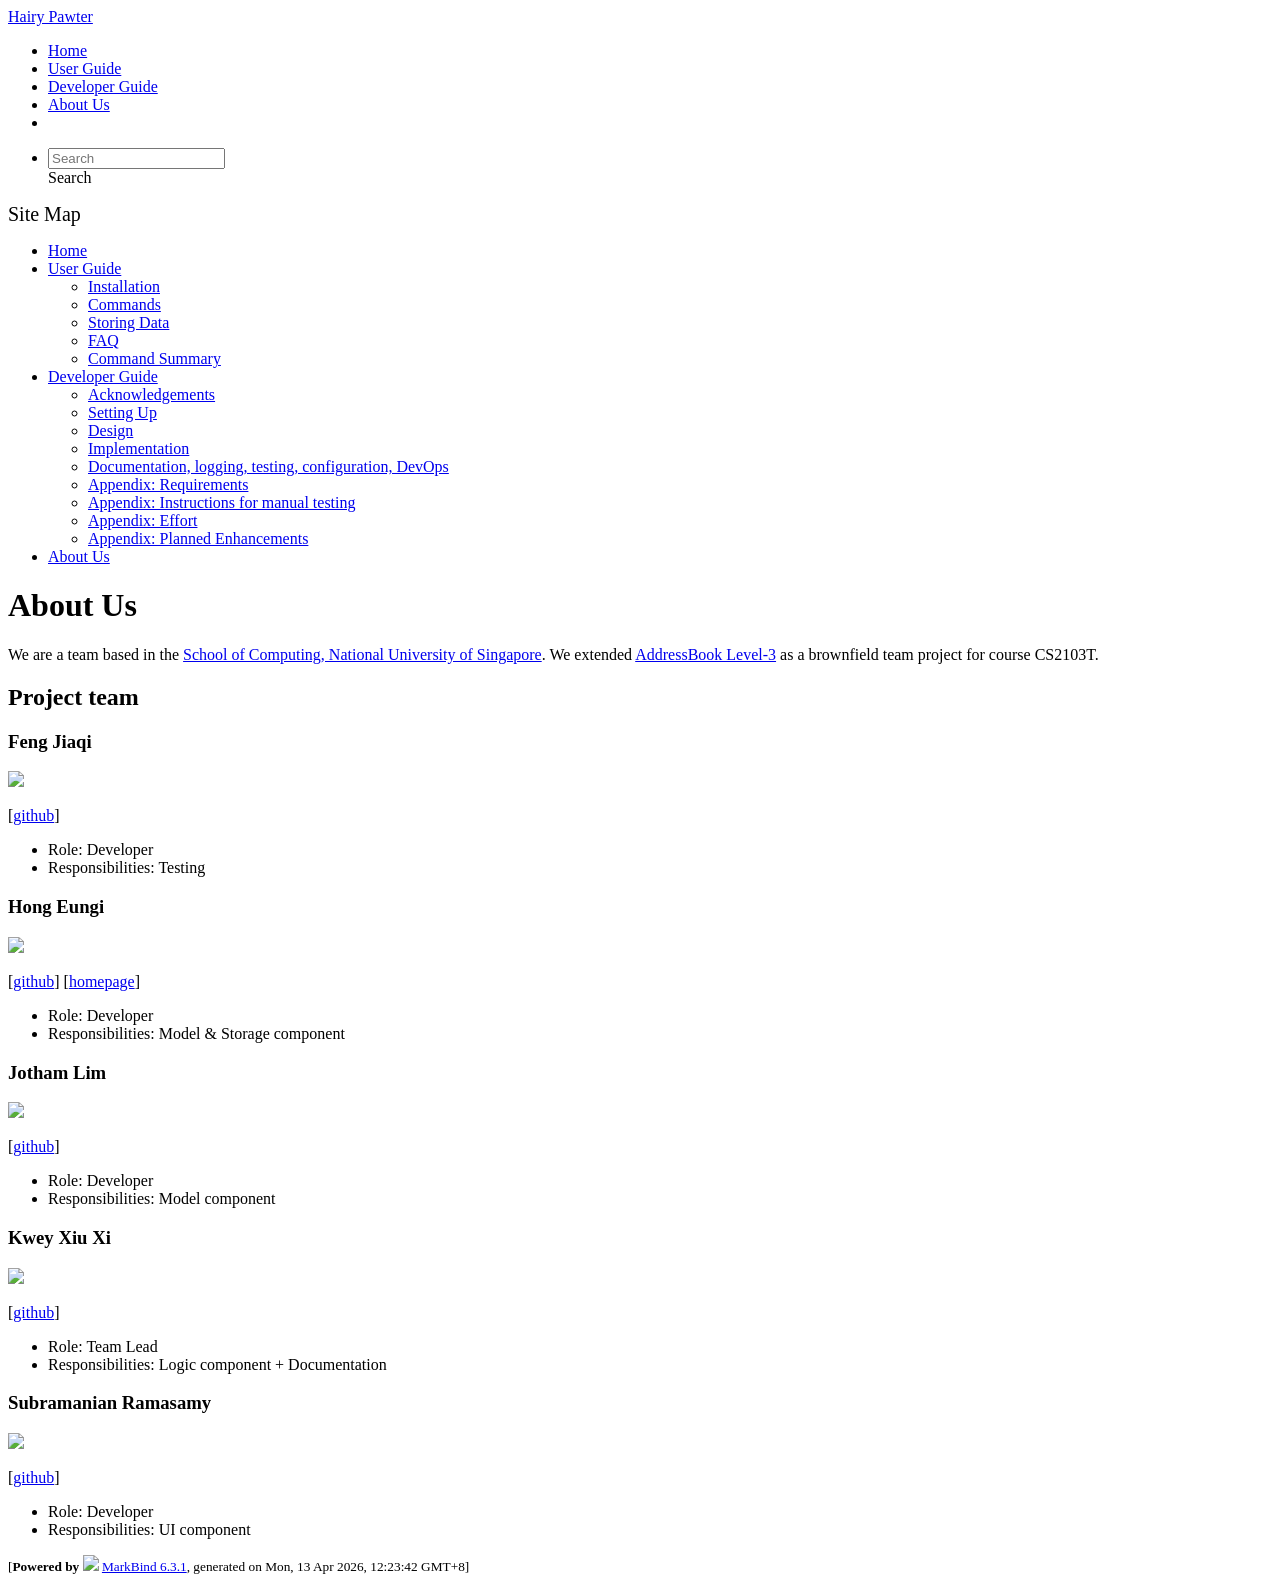
==== commit 13269927: "deploy: d282ea02c6ccb5a3baa0c3edbcc75f0cb0a34d79" ====
--- a/AboutUs.html
+++ b/AboutUs.html
@@ -12,9 +12,9 @@
   const baseUrl = '/tp'
 </script>
 <body  data-code-theme="light">
-<div id="app"><!--[--><header sticky><div data-v-26aac3dc><nav class="navbar navbar-expand-md d-print-none navbar-light bg-light" data-v-26aac3dc><div class="container-fluid" data-v-26aac3dc><div class="navbar-left" data-v-26aac3dc><!--[--><a href="/tp/index.html" title="Home" class="navbar-brand">Hairy Pawter</a><!--]--></div><div class="navbar-default" data-v-26aac3dc><ul class="navbar-nav me-auto mt-2 mt-lg-0" data-v-26aac3dc><!--[--> <li><a href="/tp/index.html" class="nav-link">Home</a></li> <li><a href="/tp/UserGuide.html" class="nav-link">User Guide</a></li> <li><a href="/tp/DeveloperGuide.html" class="nav-link">Developer Guide</a></li> <li><a href="/tp/AboutUs.html" class="nav-link">About Us</a></li> <li><a href="https://github.com/AY2526S2-CS2103T-F14-2/tp" target="_blank" class="nav-link"><span><span aria-hidden="true" class="fab fa-github"></span></span></a></li> <!--]--></ul></div><ul class="navbar-nav navbar-right" data-v-26aac3dc><!--[--><li><form class="navbar-form"><div style="position:relative;" class="dropdown" data-v-00e26d0a><!--[--><input value="" data-bs-toggle="dropdown" type="text" class="form-control" placeholder="Search" autocomplete="off" data-v-00e26d0a><div class="form-control placeholder-div-hidden" data-v-00e26d0a>Search</div><!--]--><ul class="dropdown-menu search-dropdown-menu dropdown-menu-hidden dropdown-menu-end" data-v-00e26d0a><!--[--><!--]--></ul></div></form></li><!--]--></ul></div></nav><div style="display:none;" class="lower-navbar-container" data-v-26aac3dc><!--[--><!----><!----><!--]--></div></div></header> <div id="flex-body"><nav id="site-nav" data-v-6b1b63d2><!--[--><div class="site-nav-top"><div class="fw-bold mb-2" style="font-size:1.25rem;">Site Map</div></div> <div class="nav-component slim-scroll"><div class="site-nav-root"><!--[--><ul class="site-nav-list site-nav-list-root" data-v-6b1b63d2><!--[--><li><div class="site-nav-default-list-item site-nav-list-item-0" onclick="handleSiteNavClick(this)"><a href="/tp/index.html">Home</a></div></li> <li><div class="site-nav-default-list-item site-nav-list-item-0" onclick="handleSiteNavClick(this)"><a href="/tp/UserGuide.html">User Guide</a> <div class="site-nav-dropdown-btn-container"><i class="site-nav-dropdown-btn-icon site-nav-rotate-icon" onclick="handleSiteNavClick(this.parentNode.parentNode, false); event.stopPropagation();"><span class="glyphicon glyphicon-menu-down" aria-hidden="true"></span></i></div></div><ul class="site-nav-dropdown-container site-nav-dropdown-container-open site-nav-list"><li><div class="site-nav-default-list-item site-nav-list-item-1" onclick="handleSiteNavClick(this)"><a href="/tp/UserGuide.html#installation">Installation</a></div></li> <li><div class="site-nav-default-list-item site-nav-list-item-1" onclick="handleSiteNavClick(this)"><a href="/tp/UserGuide.html#commands">Commands</a></div></li> <li><div class="site-nav-default-list-item site-nav-list-item-1" onclick="handleSiteNavClick(this)"><a href="/tp/UserGuide.html#storing-data">Storing Data</a></div></li> <li><div class="site-nav-default-list-item site-nav-list-item-1" onclick="handleSiteNavClick(this)"><a href="/tp/UserGuide.html#faq">FAQ</a></div></li> <li><div class="site-nav-default-list-item site-nav-list-item-1" onclick="handleSiteNavClick(this)"><a href="/tp/UserGuide.html#command-summary">Command Summary</a></div></li></ul></li> <li><div class="site-nav-default-list-item site-nav-list-item-0" onclick="handleSiteNavClick(this)"><a href="/tp/DeveloperGuide.html">Developer Guide</a> <div class="site-nav-dropdown-btn-container"><i class="site-nav-dropdown-btn-icon site-nav-rotate-icon" onclick="handleSiteNavClick(this.parentNode.parentNode, false); event.stopPropagation();"><span class="glyphicon glyphicon-menu-down" aria-hidden="true"></span></i></div></div><ul class="site-nav-dropdown-container site-nav-dropdown-container-open site-nav-list"><li><div class="site-nav-default-list-item site-nav-list-item-1" onclick="handleSiteNavClick(this)"><a href="/tp/DeveloperGuide.html#acknowledgements">Acknowledgements</a></div></li> <li><div class="site-nav-default-list-item site-nav-list-item-1" onclick="handleSiteNavClick(this)"><a href="/tp/DeveloperGuide.html#setting-up-getting-started">Setting Up</a></div></li> <li><div class="site-nav-default-list-item site-nav-list-item-1" onclick="handleSiteNavClick(this)"><a href="/tp/DeveloperGuide.html#design">Design</a></div></li> <li><div class="site-nav-default-list-item site-nav-list-item-1" onclick="handleSiteNavClick(this)"><a href="/tp/DeveloperGuide.html#implementation">Implementation</a></div></li> <li><div class="site-nav-default-list-item site-nav-list-item-1" onclick="handleSiteNavClick(this)"><a href="/tp/DeveloperGuide.html#documentation-logging-testing-configuration-dev-ops">Documentation, logging, testing, configuration, dev-ops</a></div></li> <li><div class="site-nav-default-list-item site-nav-list-item-1" onclick="handleSiteNavClick(this)"><a href="/tp/DeveloperGuide.html#appendix-requirements">Appendix: Requirements</a></div></li> <li><div class="site-nav-default-list-item site-nav-list-item-1" onclick="handleSiteNavClick(this)"><a href="/tp/DeveloperGuide.html#appendix-instructions-for-manual-testing">Appendix: Instructions for manual testing</a></div></li> <li><div class="site-nav-default-list-item site-nav-list-item-1" onclick="handleSiteNavClick(this)"><a href="/tp/DeveloperGuide.html#appendix-effort">Appendix: Effort</a></div></li> <li><div class="site-nav-default-list-item site-nav-list-item-1" onclick="handleSiteNavClick(this)"><a href="/tp/DeveloperGuide.html#appendix-planned-enhancements">Appendix: Planned Enhancements</a></div></li></ul></li> <li><div class="site-nav-default-list-item site-nav-list-item-0" onclick="handleSiteNavClick(this)"><a href="/tp/AboutUs.html">About Us</a></div></li><!--]--><!--v-if--></ul><!--]--></div></div><!--]--><!--v-if--></nav> <div id="content-wrapper"><h1 id="about-us">About Us<a class="fa fa-anchor" href="#about-us" onclick="event.stopPropagation()"></a></h1> <p>We are a team based in the <a href="http://www.comp.nus.edu.sg">School of Computing, National University of Singapore</a>.
+<div id="app"><!--[--><header sticky><div data-v-26aac3dc><nav class="navbar navbar-expand-md d-print-none navbar-light bg-light" data-v-26aac3dc><div class="container-fluid" data-v-26aac3dc><div class="navbar-left" data-v-26aac3dc><!--[--><a href="/tp/index.html" title="Home" class="navbar-brand">Hairy Pawter</a><!--]--></div><div class="navbar-default" data-v-26aac3dc><ul class="navbar-nav me-auto mt-2 mt-lg-0" data-v-26aac3dc><!--[--> <li><a href="/tp/index.html" class="nav-link">Home</a></li> <li><a href="/tp/UserGuide.html" class="nav-link">User Guide</a></li> <li><a href="/tp/DeveloperGuide.html" class="nav-link">Developer Guide</a></li> <li><a href="/tp/AboutUs.html" class="nav-link">About Us</a></li> <li><a href="https://github.com/AY2526S2-CS2103T-F14-2/tp" target="_blank" class="nav-link"><span><span aria-hidden="true" class="fab fa-github"></span></span></a></li> <!--]--></ul></div><ul class="navbar-nav navbar-right" data-v-26aac3dc><!--[--><li><form class="navbar-form"><div style="position:relative;" class="dropdown" data-v-00e26d0a><!--[--><input value="" data-bs-toggle="dropdown" type="text" class="form-control" placeholder="Search" autocomplete="off" data-v-00e26d0a><div class="form-control placeholder-div-hidden" data-v-00e26d0a>Search</div><!--]--><ul class="dropdown-menu search-dropdown-menu dropdown-menu-hidden dropdown-menu-end" data-v-00e26d0a><!--[--><!--]--></ul></div></form></li><!--]--></ul></div></nav><div style="display:none;" class="lower-navbar-container" data-v-26aac3dc><!--[--><!----><!----><!--]--></div></div></header> <div id="flex-body"><nav id="site-nav" data-v-6b1b63d2><!--[--><div class="site-nav-top"><div class="fw-bold mb-2" style="font-size:1.25rem;">Site Map</div></div> <div class="nav-component slim-scroll"><div class="site-nav-root"><!--[--><ul class="site-nav-list site-nav-list-root" data-v-6b1b63d2><!--[--><li><div class="site-nav-default-list-item site-nav-list-item-0" onclick="handleSiteNavClick(this)"><a href="/tp/index.html">Home</a></div></li> <li><div class="site-nav-default-list-item site-nav-list-item-0" onclick="handleSiteNavClick(this)"><a href="/tp/UserGuide.html">User Guide</a> <div class="site-nav-dropdown-btn-container"><i class="site-nav-dropdown-btn-icon site-nav-rotate-icon" onclick="handleSiteNavClick(this.parentNode.parentNode, false); event.stopPropagation();"><span class="glyphicon glyphicon-menu-down" aria-hidden="true"></span></i></div></div><ul class="site-nav-dropdown-container site-nav-dropdown-container-open site-nav-list"><li><div class="site-nav-default-list-item site-nav-list-item-1" onclick="handleSiteNavClick(this)"><a href="/tp/UserGuide.html#installation">Installation</a></div></li> <li><div class="site-nav-default-list-item site-nav-list-item-1" onclick="handleSiteNavClick(this)"><a href="/tp/UserGuide.html#commands">Commands</a></div></li> <li><div class="site-nav-default-list-item site-nav-list-item-1" onclick="handleSiteNavClick(this)"><a href="/tp/UserGuide.html#storing-data">Storing Data</a></div></li> <li><div class="site-nav-default-list-item site-nav-list-item-1" onclick="handleSiteNavClick(this)"><a href="/tp/UserGuide.html#faq">FAQ</a></div></li> <li><div class="site-nav-default-list-item site-nav-list-item-1" onclick="handleSiteNavClick(this)"><a href="/tp/UserGuide.html#command-summary">Command Summary</a></div></li></ul></li> <li><div class="site-nav-default-list-item site-nav-list-item-0" onclick="handleSiteNavClick(this)"><a href="/tp/DeveloperGuide.html">Developer Guide</a> <div class="site-nav-dropdown-btn-container"><i class="site-nav-dropdown-btn-icon site-nav-rotate-icon" onclick="handleSiteNavClick(this.parentNode.parentNode, false); event.stopPropagation();"><span class="glyphicon glyphicon-menu-down" aria-hidden="true"></span></i></div></div><ul class="site-nav-dropdown-container site-nav-dropdown-container-open site-nav-list"><li><div class="site-nav-default-list-item site-nav-list-item-1" onclick="handleSiteNavClick(this)"><a href="/tp/DeveloperGuide.html#acknowledgements">Acknowledgements</a></div></li> <li><div class="site-nav-default-list-item site-nav-list-item-1" onclick="handleSiteNavClick(this)"><a href="/tp/DeveloperGuide.html#setting-up-getting-started">Setting Up</a></div></li> <li><div class="site-nav-default-list-item site-nav-list-item-1" onclick="handleSiteNavClick(this)"><a href="/tp/DeveloperGuide.html#design">Design</a></div></li> <li><div class="site-nav-default-list-item site-nav-list-item-1" onclick="handleSiteNavClick(this)"><a href="/tp/DeveloperGuide.html#implementation">Implementation</a></div></li> <li><div class="site-nav-default-list-item site-nav-list-item-1" onclick="handleSiteNavClick(this)"><a href="/tp/DeveloperGuide.html#documentation-logging-testing-configuration-devops">Documentation, logging, testing, configuration, DevOps</a></div></li> <li><div class="site-nav-default-list-item site-nav-list-item-1" onclick="handleSiteNavClick(this)"><a href="/tp/DeveloperGuide.html#appendix-requirements">Appendix: Requirements</a></div></li> <li><div class="site-nav-default-list-item site-nav-list-item-1" onclick="handleSiteNavClick(this)"><a href="/tp/DeveloperGuide.html#appendix-instructions-for-manual-testing">Appendix: Instructions for manual testing</a></div></li> <li><div class="site-nav-default-list-item site-nav-list-item-1" onclick="handleSiteNavClick(this)"><a href="/tp/DeveloperGuide.html#appendix-effort">Appendix: Effort</a></div></li> <li><div class="site-nav-default-list-item site-nav-list-item-1" onclick="handleSiteNavClick(this)"><a href="/tp/DeveloperGuide.html#appendix-planned-enhancements">Appendix: Planned Enhancements</a></div></li></ul></li> <li><div class="site-nav-default-list-item site-nav-list-item-0" onclick="handleSiteNavClick(this)"><a href="/tp/AboutUs.html">About Us</a></div></li><!--]--><!--v-if--></ul><!--]--></div></div><!--]--><!--v-if--></nav> <div id="content-wrapper"><h1 id="about-us">About Us<a class="fa fa-anchor" href="#about-us" onclick="event.stopPropagation()"></a></h1> <p>We are a team based in the <a href="http://www.comp.nus.edu.sg">School of Computing, National University of Singapore</a>.
 We extended <a href="https://se-education.org/addressbook-level3/">AddressBook Level-3</a> as a brownfield team project for course CS2103T.</p> <h2 id="project-team">Project team<a class="fa fa-anchor" href="#project-team" onclick="event.stopPropagation()"></a></h2> <h3 id="feng-jiaqi">Feng Jiaqi<a class="fa fa-anchor" href="#feng-jiaqi" onclick="event.stopPropagation()"></a></h3> <img src="/tp/images/fengjiaqi04.png" width="200px"> <p>[<a href="https://github.com/fengjiaqi04">github</a>]</p> <ul><li>Role: Developer</li> <li>Responsibilities: Testing</li></ul> <h3 id="hong-eungi">Hong Eungi<a class="fa fa-anchor" href="#hong-eungi" onclick="event.stopPropagation()"></a></h3> <img src="/tp/images/eungi-hong.png" width="200px"> <p>[<a href="http://github.com/eungi-hong">github</a>]
-[<a href="https://eungi-hong-digital-portfolio.vercel.app">homepage</a>]</p> <ul><li>Role: Developer</li> <li>Responsibilities: Model &amp; Storage component</li></ul> <h3 id="jotham-lim">Jotham Lim<a class="fa fa-anchor" href="#jotham-lim" onclick="event.stopPropagation()"></a></h3> <img src="/tp/images/endersky.png" width="200px"> <p>[<a href="http://github.com/endersky">github</a>]</p> <ul><li>Role: Developer</li> <li>Responsibilities: Model component</li></ul> <h3 id="kwey-xiu-xi">Kwey Xiu Xi<a class="fa fa-anchor" href="#kwey-xiu-xi" onclick="event.stopPropagation()"></a></h3> <img src="/tp/images/xiuxikwey.png" width="200px"> <p>[<a href="http://github.com/xiuxikwey">github</a>]</p> <ul><li>Role: Team Lead</li> <li>Responsibilities: Logic component + Documentation</li></ul> <h3 id="subramanian-ramasamy">Subramanian Ramasamy<a class="fa fa-anchor" href="#subramanian-ramasamy" onclick="event.stopPropagation()"></a></h3> <img src="/tp/images/ram-nush.png" width="200px"> <p>[<a href="http://github.com/ram-nush">github</a>]</p> <ul><li>Role: Developer</li> <li>Responsibilities: UI component</li></ul></div> <nav id="page-nav" data-v-6b1b63d2><!--[--><div class="nav-component slim-scroll"></div><!--]--><!--v-if--></nav> <div class="scroll-top-button fa-lg d-print-none" style="display:none;bottom:2%;right:2%;position:fixed;" aria-hidden="true"><!--[--><i class="fas fa-arrow-circle-up"></i><!--]--></div></div> <footer><div class="text-center"><small>[<span><strong>Powered by</strong></span> <img src="https://markbind.org/favicon.ico" width="30"> <a href="https://markbind.org/">MarkBind 6.3.1</a>, generated on Fri, 10 Apr 2026, 1:26:23 GMT+8]</small></div></footer><!--]--></div>
+[<a href="https://eungi-hong-digital-portfolio.vercel.app">homepage</a>]</p> <ul><li>Role: Developer</li> <li>Responsibilities: Model &amp; Storage component</li></ul> <h3 id="jotham-lim">Jotham Lim<a class="fa fa-anchor" href="#jotham-lim" onclick="event.stopPropagation()"></a></h3> <img src="/tp/images/endersky.png" width="200px"> <p>[<a href="http://github.com/endersky">github</a>]</p> <ul><li>Role: Developer</li> <li>Responsibilities: Model component</li></ul> <h3 id="kwey-xiu-xi">Kwey Xiu Xi<a class="fa fa-anchor" href="#kwey-xiu-xi" onclick="event.stopPropagation()"></a></h3> <img src="/tp/images/xiuxikwey.png" width="200px"> <p>[<a href="http://github.com/xiuxikwey">github</a>]</p> <ul><li>Role: Team Lead</li> <li>Responsibilities: Logic component + Documentation</li></ul> <h3 id="subramanian-ramasamy">Subramanian Ramasamy<a class="fa fa-anchor" href="#subramanian-ramasamy" onclick="event.stopPropagation()"></a></h3> <img src="/tp/images/ram-nush.png" width="200px"> <p>[<a href="http://github.com/ram-nush">github</a>]</p> <ul><li>Role: Developer</li> <li>Responsibilities: UI component</li></ul></div> <nav id="page-nav" data-v-6b1b63d2><!--[--><div class="nav-component slim-scroll"></div><!--]--><!--v-if--></nav> <div class="scroll-top-button fa-lg d-print-none" style="display:none;bottom:2%;right:2%;position:fixed;" aria-hidden="true"><!--[--><i class="fas fa-arrow-circle-up"></i><!--]--></div></div> <footer><div class="text-center"><small>[<span><strong>Powered by</strong></span> <img src="https://markbind.org/favicon.ico" width="30"> <a href="https://markbind.org/">MarkBind 6.3.1</a>, generated on Mon, 13 Apr 2026, 12:23:42 GMT+8]</small></div></footer><!--]--></div>
 </body><script src="/tp/markbind/js/bootstrap-utility.min.js"></script>
 <script src="/tp/markbind/js/polyfill.min.js"></script>
 <script src="/tp/markbind/js/vue.global.prod.min.js"></script>
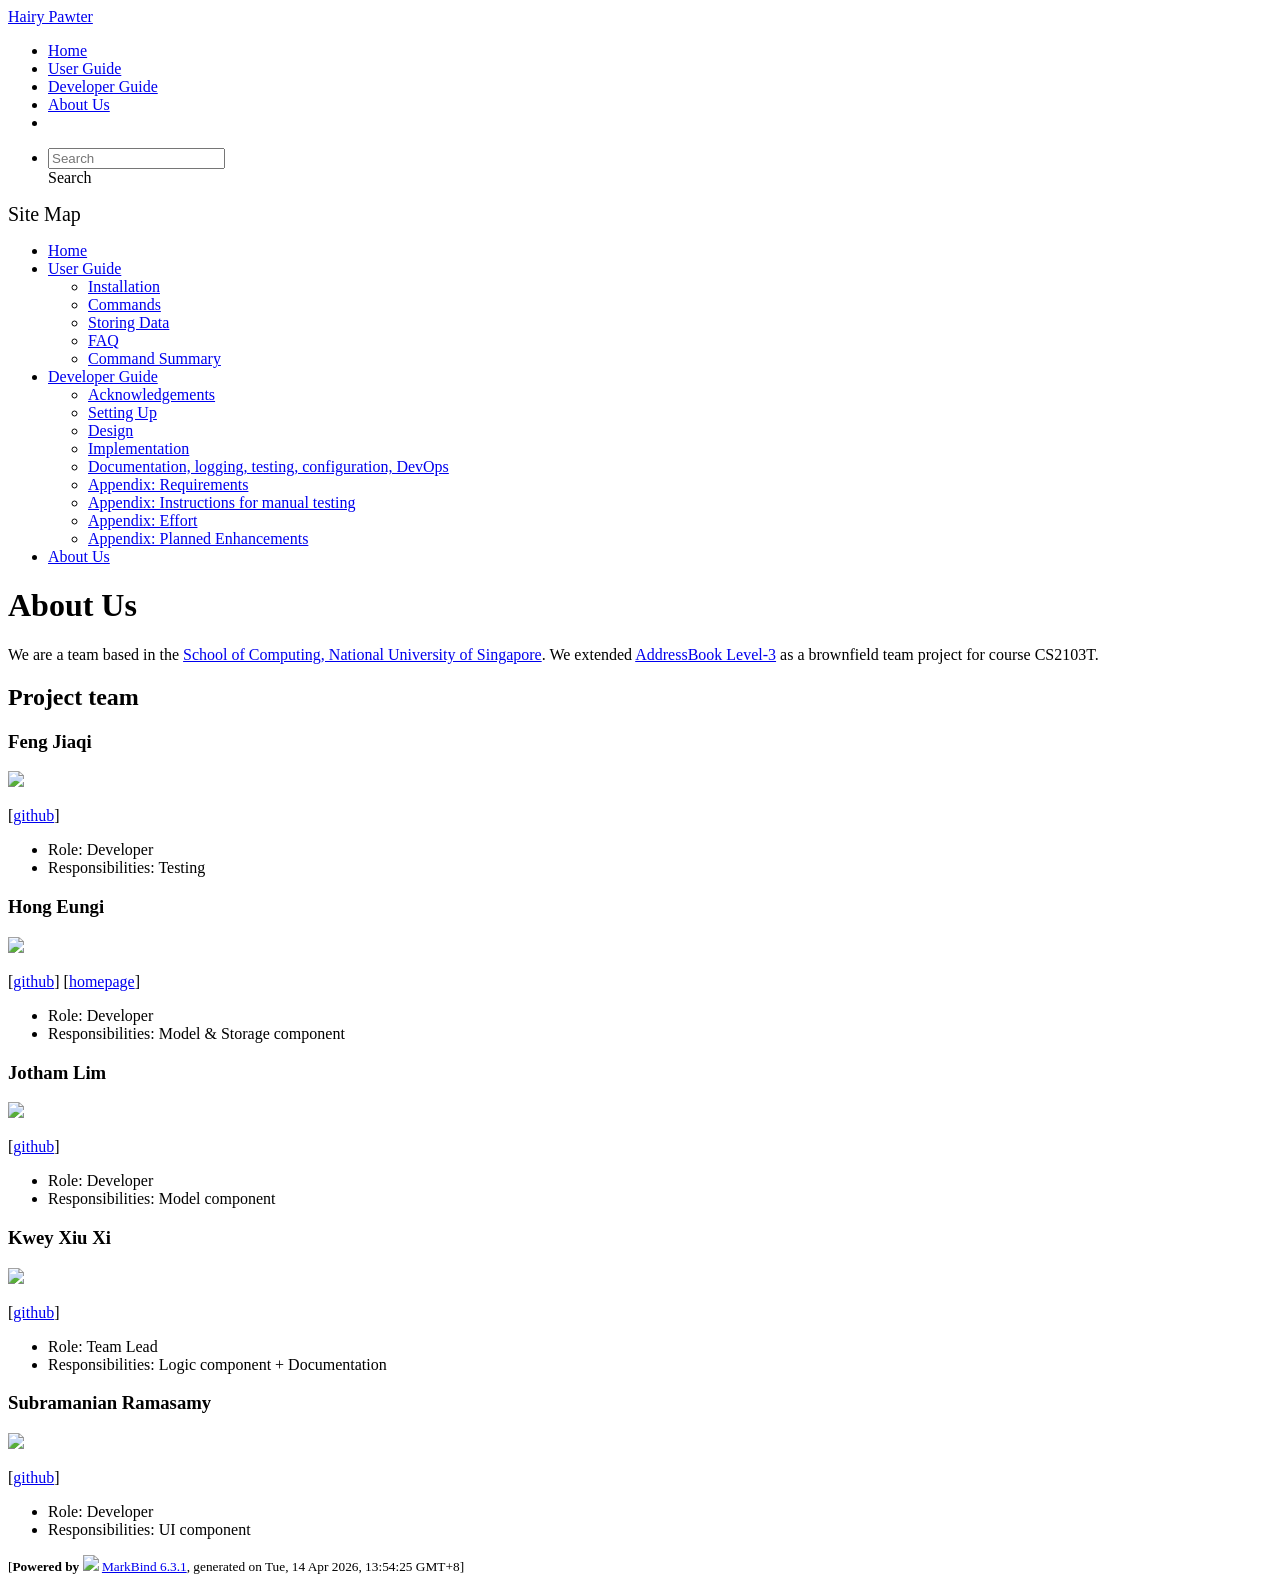
==== commit 69829fbc: "deploy: a308fa9b1d93510be1e55f04817f2b5bd2ee7fa3" ====
--- a/AboutUs.html
+++ b/AboutUs.html
@@ -14,7 +14,7 @@
 <body  data-code-theme="light">
 <div id="app"><!--[--><header sticky><div data-v-26aac3dc><nav class="navbar navbar-expand-md d-print-none navbar-light bg-light" data-v-26aac3dc><div class="container-fluid" data-v-26aac3dc><div class="navbar-left" data-v-26aac3dc><!--[--><a href="/tp/index.html" title="Home" class="navbar-brand">Hairy Pawter</a><!--]--></div><div class="navbar-default" data-v-26aac3dc><ul class="navbar-nav me-auto mt-2 mt-lg-0" data-v-26aac3dc><!--[--> <li><a href="/tp/index.html" class="nav-link">Home</a></li> <li><a href="/tp/UserGuide.html" class="nav-link">User Guide</a></li> <li><a href="/tp/DeveloperGuide.html" class="nav-link">Developer Guide</a></li> <li><a href="/tp/AboutUs.html" class="nav-link">About Us</a></li> <li><a href="https://github.com/AY2526S2-CS2103T-F14-2/tp" target="_blank" class="nav-link"><span><span aria-hidden="true" class="fab fa-github"></span></span></a></li> <!--]--></ul></div><ul class="navbar-nav navbar-right" data-v-26aac3dc><!--[--><li><form class="navbar-form"><div style="position:relative;" class="dropdown" data-v-00e26d0a><!--[--><input value="" data-bs-toggle="dropdown" type="text" class="form-control" placeholder="Search" autocomplete="off" data-v-00e26d0a><div class="form-control placeholder-div-hidden" data-v-00e26d0a>Search</div><!--]--><ul class="dropdown-menu search-dropdown-menu dropdown-menu-hidden dropdown-menu-end" data-v-00e26d0a><!--[--><!--]--></ul></div></form></li><!--]--></ul></div></nav><div style="display:none;" class="lower-navbar-container" data-v-26aac3dc><!--[--><!----><!----><!--]--></div></div></header> <div id="flex-body"><nav id="site-nav" data-v-6b1b63d2><!--[--><div class="site-nav-top"><div class="fw-bold mb-2" style="font-size:1.25rem;">Site Map</div></div> <div class="nav-component slim-scroll"><div class="site-nav-root"><!--[--><ul class="site-nav-list site-nav-list-root" data-v-6b1b63d2><!--[--><li><div class="site-nav-default-list-item site-nav-list-item-0" onclick="handleSiteNavClick(this)"><a href="/tp/index.html">Home</a></div></li> <li><div class="site-nav-default-list-item site-nav-list-item-0" onclick="handleSiteNavClick(this)"><a href="/tp/UserGuide.html">User Guide</a> <div class="site-nav-dropdown-btn-container"><i class="site-nav-dropdown-btn-icon site-nav-rotate-icon" onclick="handleSiteNavClick(this.parentNode.parentNode, false); event.stopPropagation();"><span class="glyphicon glyphicon-menu-down" aria-hidden="true"></span></i></div></div><ul class="site-nav-dropdown-container site-nav-dropdown-container-open site-nav-list"><li><div class="site-nav-default-list-item site-nav-list-item-1" onclick="handleSiteNavClick(this)"><a href="/tp/UserGuide.html#installation">Installation</a></div></li> <li><div class="site-nav-default-list-item site-nav-list-item-1" onclick="handleSiteNavClick(this)"><a href="/tp/UserGuide.html#commands">Commands</a></div></li> <li><div class="site-nav-default-list-item site-nav-list-item-1" onclick="handleSiteNavClick(this)"><a href="/tp/UserGuide.html#storing-data">Storing Data</a></div></li> <li><div class="site-nav-default-list-item site-nav-list-item-1" onclick="handleSiteNavClick(this)"><a href="/tp/UserGuide.html#faq">FAQ</a></div></li> <li><div class="site-nav-default-list-item site-nav-list-item-1" onclick="handleSiteNavClick(this)"><a href="/tp/UserGuide.html#command-summary">Command Summary</a></div></li></ul></li> <li><div class="site-nav-default-list-item site-nav-list-item-0" onclick="handleSiteNavClick(this)"><a href="/tp/DeveloperGuide.html">Developer Guide</a> <div class="site-nav-dropdown-btn-container"><i class="site-nav-dropdown-btn-icon site-nav-rotate-icon" onclick="handleSiteNavClick(this.parentNode.parentNode, false); event.stopPropagation();"><span class="glyphicon glyphicon-menu-down" aria-hidden="true"></span></i></div></div><ul class="site-nav-dropdown-container site-nav-dropdown-container-open site-nav-list"><li><div class="site-nav-default-list-item site-nav-list-item-1" onclick="handleSiteNavClick(this)"><a href="/tp/DeveloperGuide.html#acknowledgements">Acknowledgements</a></div></li> <li><div class="site-nav-default-list-item site-nav-list-item-1" onclick="handleSiteNavClick(this)"><a href="/tp/DeveloperGuide.html#setting-up-getting-started">Setting Up</a></div></li> <li><div class="site-nav-default-list-item site-nav-list-item-1" onclick="handleSiteNavClick(this)"><a href="/tp/DeveloperGuide.html#design">Design</a></div></li> <li><div class="site-nav-default-list-item site-nav-list-item-1" onclick="handleSiteNavClick(this)"><a href="/tp/DeveloperGuide.html#implementation">Implementation</a></div></li> <li><div class="site-nav-default-list-item site-nav-list-item-1" onclick="handleSiteNavClick(this)"><a href="/tp/DeveloperGuide.html#documentation-logging-testing-configuration-devops">Documentation, logging, testing, configuration, DevOps</a></div></li> <li><div class="site-nav-default-list-item site-nav-list-item-1" onclick="handleSiteNavClick(this)"><a href="/tp/DeveloperGuide.html#appendix-requirements">Appendix: Requirements</a></div></li> <li><div class="site-nav-default-list-item site-nav-list-item-1" onclick="handleSiteNavClick(this)"><a href="/tp/DeveloperGuide.html#appendix-instructions-for-manual-testing">Appendix: Instructions for manual testing</a></div></li> <li><div class="site-nav-default-list-item site-nav-list-item-1" onclick="handleSiteNavClick(this)"><a href="/tp/DeveloperGuide.html#appendix-effort">Appendix: Effort</a></div></li> <li><div class="site-nav-default-list-item site-nav-list-item-1" onclick="handleSiteNavClick(this)"><a href="/tp/DeveloperGuide.html#appendix-planned-enhancements">Appendix: Planned Enhancements</a></div></li></ul></li> <li><div class="site-nav-default-list-item site-nav-list-item-0" onclick="handleSiteNavClick(this)"><a href="/tp/AboutUs.html">About Us</a></div></li><!--]--><!--v-if--></ul><!--]--></div></div><!--]--><!--v-if--></nav> <div id="content-wrapper"><h1 id="about-us">About Us<a class="fa fa-anchor" href="#about-us" onclick="event.stopPropagation()"></a></h1> <p>We are a team based in the <a href="http://www.comp.nus.edu.sg">School of Computing, National University of Singapore</a>.
 We extended <a href="https://se-education.org/addressbook-level3/">AddressBook Level-3</a> as a brownfield team project for course CS2103T.</p> <h2 id="project-team">Project team<a class="fa fa-anchor" href="#project-team" onclick="event.stopPropagation()"></a></h2> <h3 id="feng-jiaqi">Feng Jiaqi<a class="fa fa-anchor" href="#feng-jiaqi" onclick="event.stopPropagation()"></a></h3> <img src="/tp/images/fengjiaqi04.png" width="200px"> <p>[<a href="https://github.com/fengjiaqi04">github</a>]</p> <ul><li>Role: Developer</li> <li>Responsibilities: Testing</li></ul> <h3 id="hong-eungi">Hong Eungi<a class="fa fa-anchor" href="#hong-eungi" onclick="event.stopPropagation()"></a></h3> <img src="/tp/images/eungi-hong.png" width="200px"> <p>[<a href="http://github.com/eungi-hong">github</a>]
-[<a href="https://eungi-hong-digital-portfolio.vercel.app">homepage</a>]</p> <ul><li>Role: Developer</li> <li>Responsibilities: Model &amp; Storage component</li></ul> <h3 id="jotham-lim">Jotham Lim<a class="fa fa-anchor" href="#jotham-lim" onclick="event.stopPropagation()"></a></h3> <img src="/tp/images/endersky.png" width="200px"> <p>[<a href="http://github.com/endersky">github</a>]</p> <ul><li>Role: Developer</li> <li>Responsibilities: Model component</li></ul> <h3 id="kwey-xiu-xi">Kwey Xiu Xi<a class="fa fa-anchor" href="#kwey-xiu-xi" onclick="event.stopPropagation()"></a></h3> <img src="/tp/images/xiuxikwey.png" width="200px"> <p>[<a href="http://github.com/xiuxikwey">github</a>]</p> <ul><li>Role: Team Lead</li> <li>Responsibilities: Logic component + Documentation</li></ul> <h3 id="subramanian-ramasamy">Subramanian Ramasamy<a class="fa fa-anchor" href="#subramanian-ramasamy" onclick="event.stopPropagation()"></a></h3> <img src="/tp/images/ram-nush.png" width="200px"> <p>[<a href="http://github.com/ram-nush">github</a>]</p> <ul><li>Role: Developer</li> <li>Responsibilities: UI component</li></ul></div> <nav id="page-nav" data-v-6b1b63d2><!--[--><div class="nav-component slim-scroll"></div><!--]--><!--v-if--></nav> <div class="scroll-top-button fa-lg d-print-none" style="display:none;bottom:2%;right:2%;position:fixed;" aria-hidden="true"><!--[--><i class="fas fa-arrow-circle-up"></i><!--]--></div></div> <footer><div class="text-center"><small>[<span><strong>Powered by</strong></span> <img src="https://markbind.org/favicon.ico" width="30"> <a href="https://markbind.org/">MarkBind 6.3.1</a>, generated on Mon, 13 Apr 2026, 12:23:42 GMT+8]</small></div></footer><!--]--></div>
+[<a href="https://eungi-hong-digital-portfolio.vercel.app">homepage</a>]</p> <ul><li>Role: Developer</li> <li>Responsibilities: Model &amp; Storage component</li></ul> <h3 id="jotham-lim">Jotham Lim<a class="fa fa-anchor" href="#jotham-lim" onclick="event.stopPropagation()"></a></h3> <img src="/tp/images/endersky.png" width="200px"> <p>[<a href="http://github.com/endersky">github</a>]</p> <ul><li>Role: Developer</li> <li>Responsibilities: Model component</li></ul> <h3 id="kwey-xiu-xi">Kwey Xiu Xi<a class="fa fa-anchor" href="#kwey-xiu-xi" onclick="event.stopPropagation()"></a></h3> <img src="/tp/images/xiuxikwey.png" width="200px"> <p>[<a href="http://github.com/xiuxikwey">github</a>]</p> <ul><li>Role: Team Lead</li> <li>Responsibilities: Logic component + Documentation</li></ul> <h3 id="subramanian-ramasamy">Subramanian Ramasamy<a class="fa fa-anchor" href="#subramanian-ramasamy" onclick="event.stopPropagation()"></a></h3> <img src="/tp/images/ram-nush.png" width="200px"> <p>[<a href="http://github.com/ram-nush">github</a>]</p> <ul><li>Role: Developer</li> <li>Responsibilities: UI component</li></ul></div> <nav id="page-nav" data-v-6b1b63d2><!--[--><div class="nav-component slim-scroll"></div><!--]--><!--v-if--></nav> <div class="scroll-top-button fa-lg d-print-none" style="display:none;bottom:2%;right:2%;position:fixed;" aria-hidden="true"><!--[--><i class="fas fa-arrow-circle-up"></i><!--]--></div></div> <footer><div class="text-center"><small>[<span><strong>Powered by</strong></span> <img src="https://markbind.org/favicon.ico" width="30"> <a href="https://markbind.org/">MarkBind 6.3.1</a>, generated on Tue, 14 Apr 2026, 13:54:25 GMT+8]</small></div></footer><!--]--></div>
 </body><script src="/tp/markbind/js/bootstrap-utility.min.js"></script>
 <script src="/tp/markbind/js/polyfill.min.js"></script>
 <script src="/tp/markbind/js/vue.global.prod.min.js"></script>
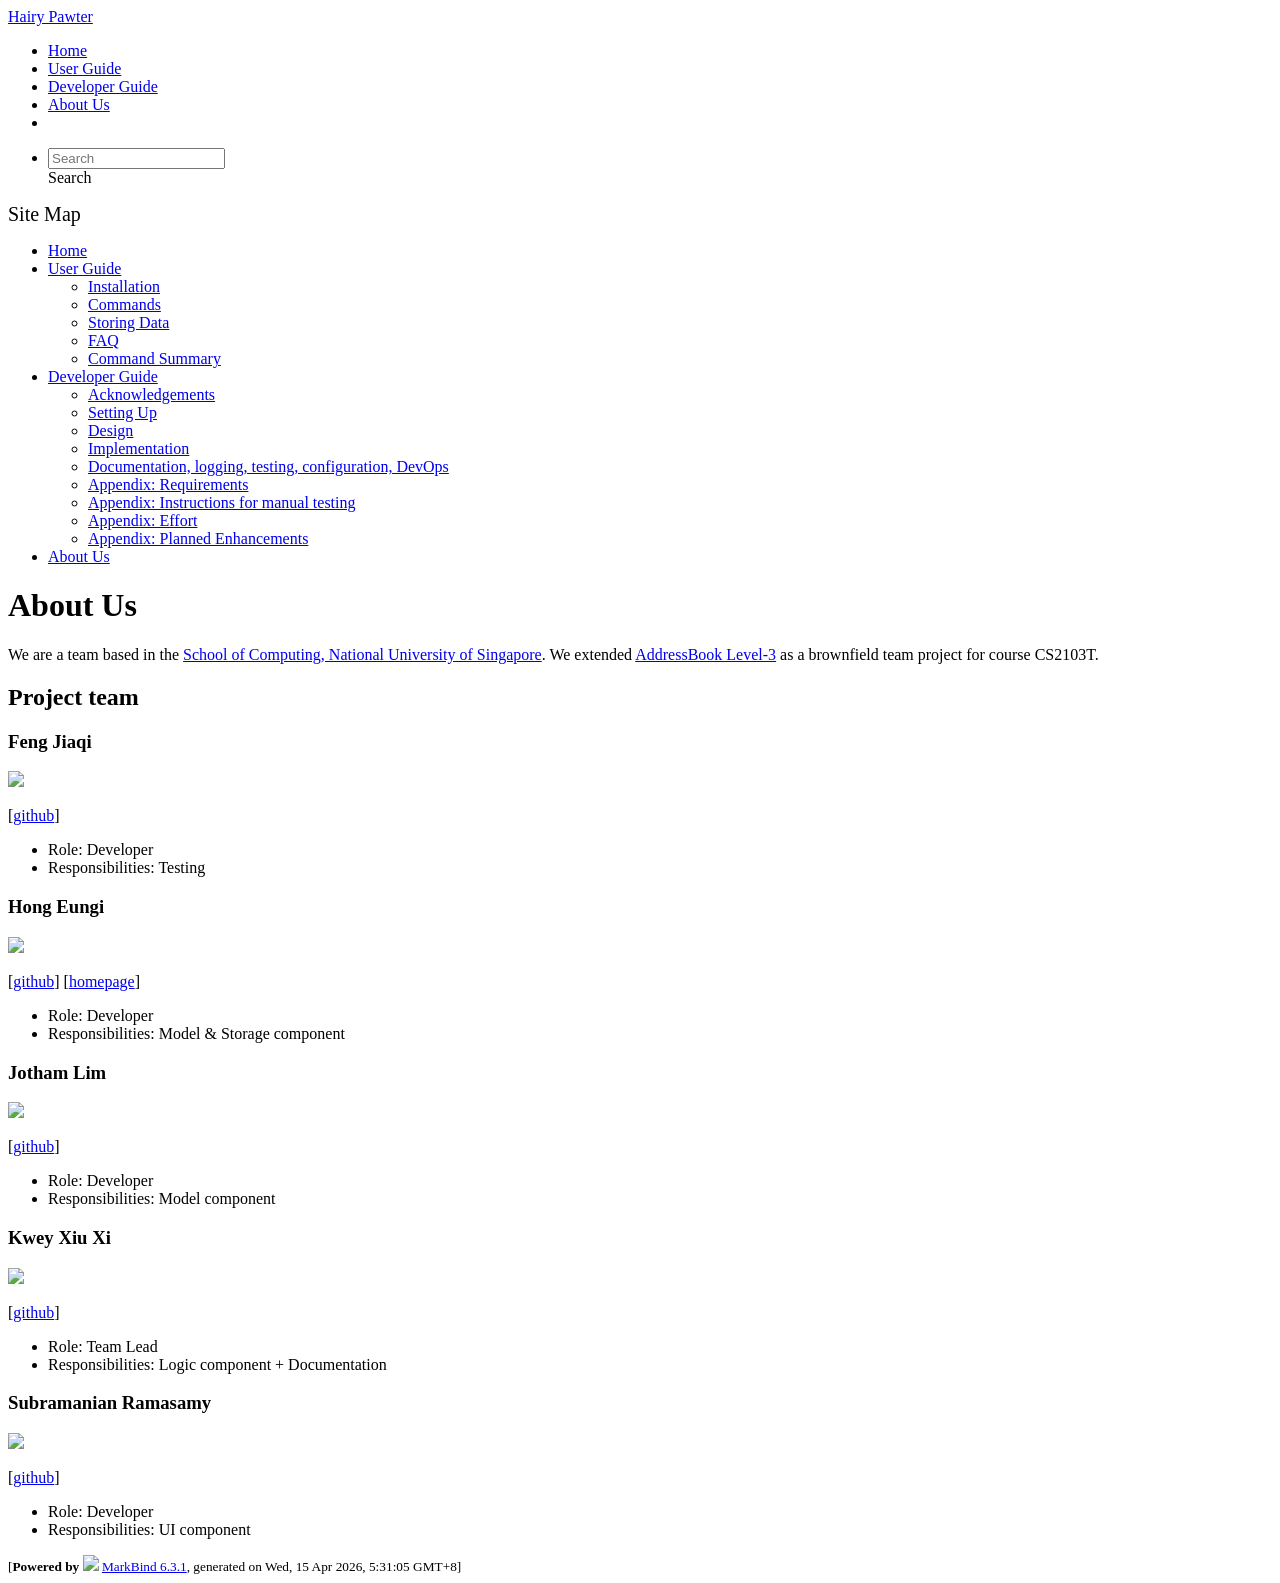
==== commit 542de961: "deploy: 8841d3a570a07cb18be5f8d6708acccdb13cd53f" ====
--- a/AboutUs.html
+++ b/AboutUs.html
@@ -14,7 +14,7 @@
 <body  data-code-theme="light">
 <div id="app"><!--[--><header sticky><div data-v-26aac3dc><nav class="navbar navbar-expand-md d-print-none navbar-light bg-light" data-v-26aac3dc><div class="container-fluid" data-v-26aac3dc><div class="navbar-left" data-v-26aac3dc><!--[--><a href="/tp/index.html" title="Home" class="navbar-brand">Hairy Pawter</a><!--]--></div><div class="navbar-default" data-v-26aac3dc><ul class="navbar-nav me-auto mt-2 mt-lg-0" data-v-26aac3dc><!--[--> <li><a href="/tp/index.html" class="nav-link">Home</a></li> <li><a href="/tp/UserGuide.html" class="nav-link">User Guide</a></li> <li><a href="/tp/DeveloperGuide.html" class="nav-link">Developer Guide</a></li> <li><a href="/tp/AboutUs.html" class="nav-link">About Us</a></li> <li><a href="https://github.com/AY2526S2-CS2103T-F14-2/tp" target="_blank" class="nav-link"><span><span aria-hidden="true" class="fab fa-github"></span></span></a></li> <!--]--></ul></div><ul class="navbar-nav navbar-right" data-v-26aac3dc><!--[--><li><form class="navbar-form"><div style="position:relative;" class="dropdown" data-v-00e26d0a><!--[--><input value="" data-bs-toggle="dropdown" type="text" class="form-control" placeholder="Search" autocomplete="off" data-v-00e26d0a><div class="form-control placeholder-div-hidden" data-v-00e26d0a>Search</div><!--]--><ul class="dropdown-menu search-dropdown-menu dropdown-menu-hidden dropdown-menu-end" data-v-00e26d0a><!--[--><!--]--></ul></div></form></li><!--]--></ul></div></nav><div style="display:none;" class="lower-navbar-container" data-v-26aac3dc><!--[--><!----><!----><!--]--></div></div></header> <div id="flex-body"><nav id="site-nav" data-v-6b1b63d2><!--[--><div class="site-nav-top"><div class="fw-bold mb-2" style="font-size:1.25rem;">Site Map</div></div> <div class="nav-component slim-scroll"><div class="site-nav-root"><!--[--><ul class="site-nav-list site-nav-list-root" data-v-6b1b63d2><!--[--><li><div class="site-nav-default-list-item site-nav-list-item-0" onclick="handleSiteNavClick(this)"><a href="/tp/index.html">Home</a></div></li> <li><div class="site-nav-default-list-item site-nav-list-item-0" onclick="handleSiteNavClick(this)"><a href="/tp/UserGuide.html">User Guide</a> <div class="site-nav-dropdown-btn-container"><i class="site-nav-dropdown-btn-icon site-nav-rotate-icon" onclick="handleSiteNavClick(this.parentNode.parentNode, false); event.stopPropagation();"><span class="glyphicon glyphicon-menu-down" aria-hidden="true"></span></i></div></div><ul class="site-nav-dropdown-container site-nav-dropdown-container-open site-nav-list"><li><div class="site-nav-default-list-item site-nav-list-item-1" onclick="handleSiteNavClick(this)"><a href="/tp/UserGuide.html#installation">Installation</a></div></li> <li><div class="site-nav-default-list-item site-nav-list-item-1" onclick="handleSiteNavClick(this)"><a href="/tp/UserGuide.html#commands">Commands</a></div></li> <li><div class="site-nav-default-list-item site-nav-list-item-1" onclick="handleSiteNavClick(this)"><a href="/tp/UserGuide.html#storing-data">Storing Data</a></div></li> <li><div class="site-nav-default-list-item site-nav-list-item-1" onclick="handleSiteNavClick(this)"><a href="/tp/UserGuide.html#faq">FAQ</a></div></li> <li><div class="site-nav-default-list-item site-nav-list-item-1" onclick="handleSiteNavClick(this)"><a href="/tp/UserGuide.html#command-summary">Command Summary</a></div></li></ul></li> <li><div class="site-nav-default-list-item site-nav-list-item-0" onclick="handleSiteNavClick(this)"><a href="/tp/DeveloperGuide.html">Developer Guide</a> <div class="site-nav-dropdown-btn-container"><i class="site-nav-dropdown-btn-icon site-nav-rotate-icon" onclick="handleSiteNavClick(this.parentNode.parentNode, false); event.stopPropagation();"><span class="glyphicon glyphicon-menu-down" aria-hidden="true"></span></i></div></div><ul class="site-nav-dropdown-container site-nav-dropdown-container-open site-nav-list"><li><div class="site-nav-default-list-item site-nav-list-item-1" onclick="handleSiteNavClick(this)"><a href="/tp/DeveloperGuide.html#acknowledgements">Acknowledgements</a></div></li> <li><div class="site-nav-default-list-item site-nav-list-item-1" onclick="handleSiteNavClick(this)"><a href="/tp/DeveloperGuide.html#setting-up-getting-started">Setting Up</a></div></li> <li><div class="site-nav-default-list-item site-nav-list-item-1" onclick="handleSiteNavClick(this)"><a href="/tp/DeveloperGuide.html#design">Design</a></div></li> <li><div class="site-nav-default-list-item site-nav-list-item-1" onclick="handleSiteNavClick(this)"><a href="/tp/DeveloperGuide.html#implementation">Implementation</a></div></li> <li><div class="site-nav-default-list-item site-nav-list-item-1" onclick="handleSiteNavClick(this)"><a href="/tp/DeveloperGuide.html#documentation-logging-testing-configuration-devops">Documentation, logging, testing, configuration, DevOps</a></div></li> <li><div class="site-nav-default-list-item site-nav-list-item-1" onclick="handleSiteNavClick(this)"><a href="/tp/DeveloperGuide.html#appendix-requirements">Appendix: Requirements</a></div></li> <li><div class="site-nav-default-list-item site-nav-list-item-1" onclick="handleSiteNavClick(this)"><a href="/tp/DeveloperGuide.html#appendix-instructions-for-manual-testing">Appendix: Instructions for manual testing</a></div></li> <li><div class="site-nav-default-list-item site-nav-list-item-1" onclick="handleSiteNavClick(this)"><a href="/tp/DeveloperGuide.html#appendix-effort">Appendix: Effort</a></div></li> <li><div class="site-nav-default-list-item site-nav-list-item-1" onclick="handleSiteNavClick(this)"><a href="/tp/DeveloperGuide.html#appendix-planned-enhancements">Appendix: Planned Enhancements</a></div></li></ul></li> <li><div class="site-nav-default-list-item site-nav-list-item-0" onclick="handleSiteNavClick(this)"><a href="/tp/AboutUs.html">About Us</a></div></li><!--]--><!--v-if--></ul><!--]--></div></div><!--]--><!--v-if--></nav> <div id="content-wrapper"><h1 id="about-us">About Us<a class="fa fa-anchor" href="#about-us" onclick="event.stopPropagation()"></a></h1> <p>We are a team based in the <a href="http://www.comp.nus.edu.sg">School of Computing, National University of Singapore</a>.
 We extended <a href="https://se-education.org/addressbook-level3/">AddressBook Level-3</a> as a brownfield team project for course CS2103T.</p> <h2 id="project-team">Project team<a class="fa fa-anchor" href="#project-team" onclick="event.stopPropagation()"></a></h2> <h3 id="feng-jiaqi">Feng Jiaqi<a class="fa fa-anchor" href="#feng-jiaqi" onclick="event.stopPropagation()"></a></h3> <img src="/tp/images/fengjiaqi04.png" width="200px"> <p>[<a href="https://github.com/fengjiaqi04">github</a>]</p> <ul><li>Role: Developer</li> <li>Responsibilities: Testing</li></ul> <h3 id="hong-eungi">Hong Eungi<a class="fa fa-anchor" href="#hong-eungi" onclick="event.stopPropagation()"></a></h3> <img src="/tp/images/eungi-hong.png" width="200px"> <p>[<a href="http://github.com/eungi-hong">github</a>]
-[<a href="https://eungi-hong-digital-portfolio.vercel.app">homepage</a>]</p> <ul><li>Role: Developer</li> <li>Responsibilities: Model &amp; Storage component</li></ul> <h3 id="jotham-lim">Jotham Lim<a class="fa fa-anchor" href="#jotham-lim" onclick="event.stopPropagation()"></a></h3> <img src="/tp/images/endersky.png" width="200px"> <p>[<a href="http://github.com/endersky">github</a>]</p> <ul><li>Role: Developer</li> <li>Responsibilities: Model component</li></ul> <h3 id="kwey-xiu-xi">Kwey Xiu Xi<a class="fa fa-anchor" href="#kwey-xiu-xi" onclick="event.stopPropagation()"></a></h3> <img src="/tp/images/xiuxikwey.png" width="200px"> <p>[<a href="http://github.com/xiuxikwey">github</a>]</p> <ul><li>Role: Team Lead</li> <li>Responsibilities: Logic component + Documentation</li></ul> <h3 id="subramanian-ramasamy">Subramanian Ramasamy<a class="fa fa-anchor" href="#subramanian-ramasamy" onclick="event.stopPropagation()"></a></h3> <img src="/tp/images/ram-nush.png" width="200px"> <p>[<a href="http://github.com/ram-nush">github</a>]</p> <ul><li>Role: Developer</li> <li>Responsibilities: UI component</li></ul></div> <nav id="page-nav" data-v-6b1b63d2><!--[--><div class="nav-component slim-scroll"></div><!--]--><!--v-if--></nav> <div class="scroll-top-button fa-lg d-print-none" style="display:none;bottom:2%;right:2%;position:fixed;" aria-hidden="true"><!--[--><i class="fas fa-arrow-circle-up"></i><!--]--></div></div> <footer><div class="text-center"><small>[<span><strong>Powered by</strong></span> <img src="https://markbind.org/favicon.ico" width="30"> <a href="https://markbind.org/">MarkBind 6.3.1</a>, generated on Tue, 14 Apr 2026, 13:54:25 GMT+8]</small></div></footer><!--]--></div>
+[<a href="https://eungi-hong-digital-portfolio.vercel.app">homepage</a>]</p> <ul><li>Role: Developer</li> <li>Responsibilities: Model &amp; Storage component</li></ul> <h3 id="jotham-lim">Jotham Lim<a class="fa fa-anchor" href="#jotham-lim" onclick="event.stopPropagation()"></a></h3> <img src="/tp/images/endersky.png" width="200px"> <p>[<a href="http://github.com/endersky">github</a>]</p> <ul><li>Role: Developer</li> <li>Responsibilities: Model component</li></ul> <h3 id="kwey-xiu-xi">Kwey Xiu Xi<a class="fa fa-anchor" href="#kwey-xiu-xi" onclick="event.stopPropagation()"></a></h3> <img src="/tp/images/xiuxikwey.png" width="200px"> <p>[<a href="http://github.com/xiuxikwey">github</a>]</p> <ul><li>Role: Team Lead</li> <li>Responsibilities: Logic component + Documentation</li></ul> <h3 id="subramanian-ramasamy">Subramanian Ramasamy<a class="fa fa-anchor" href="#subramanian-ramasamy" onclick="event.stopPropagation()"></a></h3> <img src="/tp/images/ram-nush.png" width="200px"> <p>[<a href="http://github.com/ram-nush">github</a>]</p> <ul><li>Role: Developer</li> <li>Responsibilities: UI component</li></ul></div> <nav id="page-nav" data-v-6b1b63d2><!--[--><div class="nav-component slim-scroll"></div><!--]--><!--v-if--></nav> <div class="scroll-top-button fa-lg d-print-none" style="display:none;bottom:2%;right:2%;position:fixed;" aria-hidden="true"><!--[--><i class="fas fa-arrow-circle-up"></i><!--]--></div></div> <footer><div class="text-center"><small>[<span><strong>Powered by</strong></span> <img src="https://markbind.org/favicon.ico" width="30"> <a href="https://markbind.org/">MarkBind 6.3.1</a>, generated on Wed, 15 Apr 2026, 5:31:05 GMT+8]</small></div></footer><!--]--></div>
 </body><script src="/tp/markbind/js/bootstrap-utility.min.js"></script>
 <script src="/tp/markbind/js/polyfill.min.js"></script>
 <script src="/tp/markbind/js/vue.global.prod.min.js"></script>
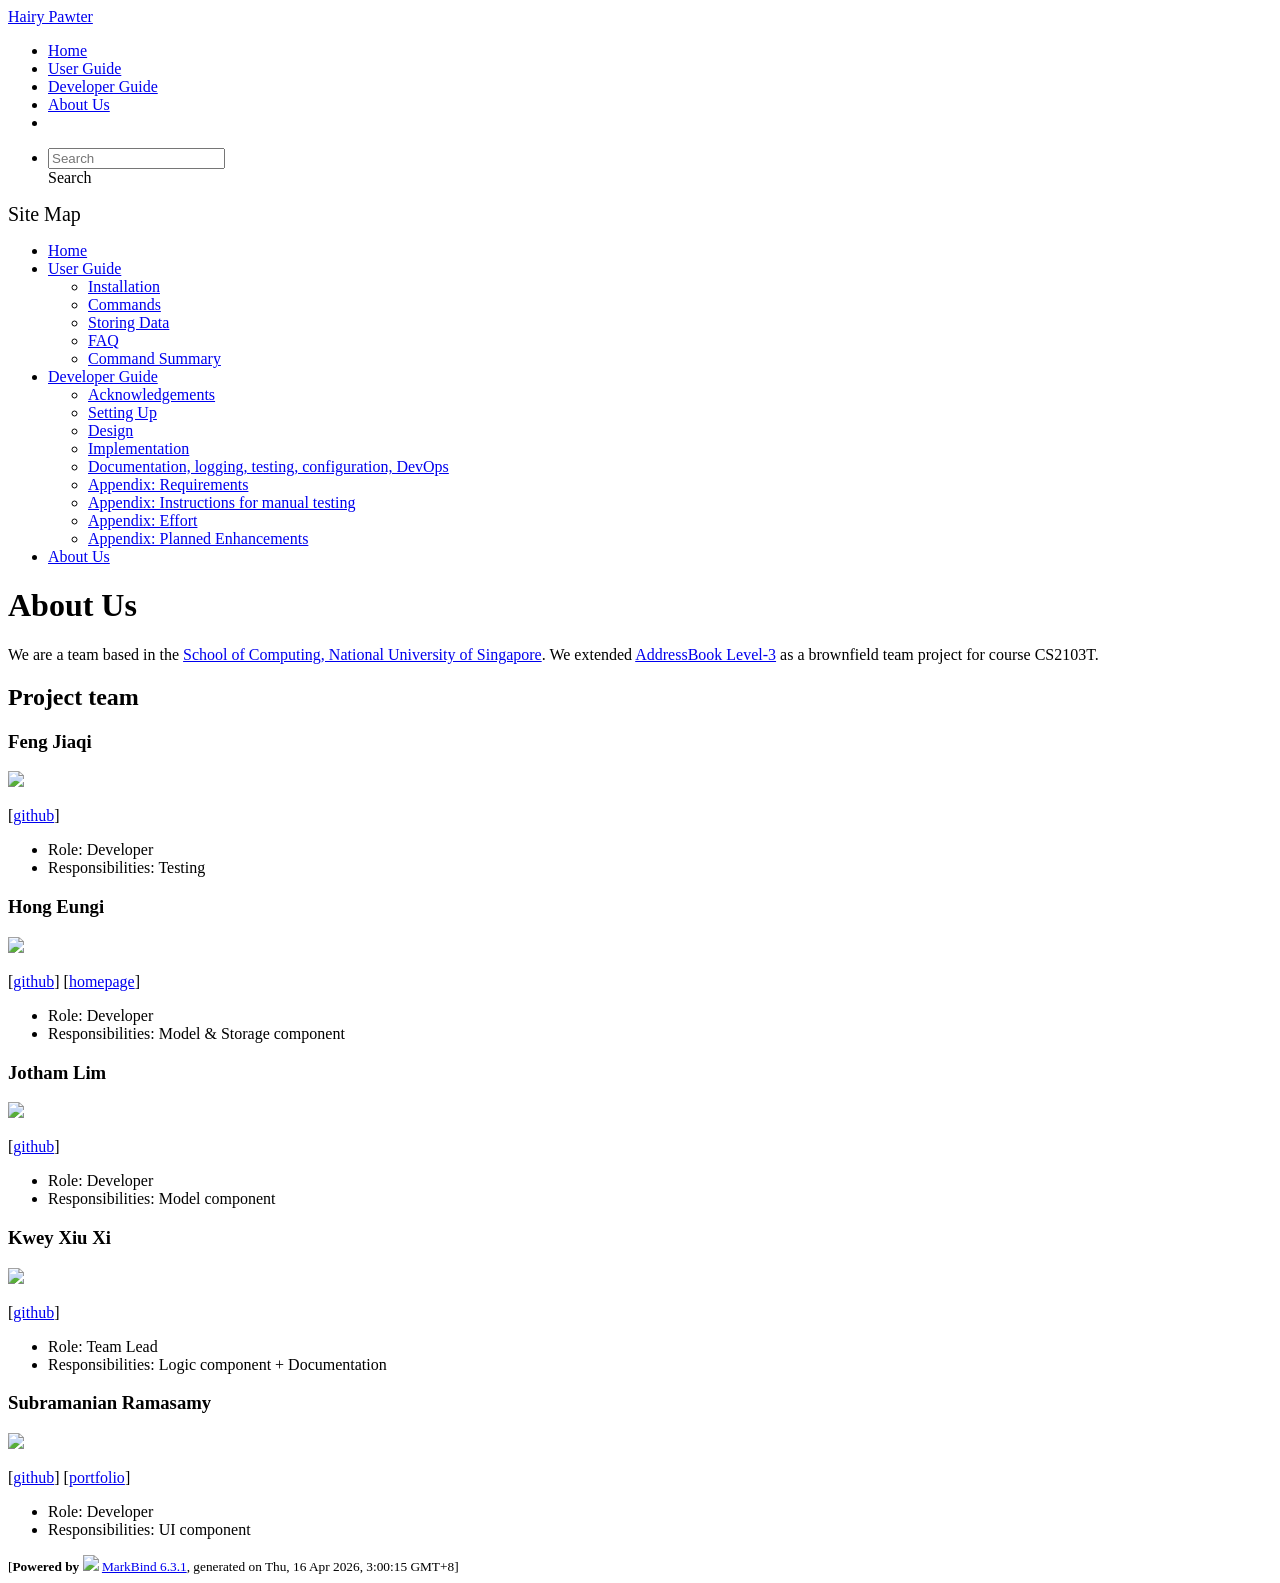
==== commit f74aa04d: "deploy: 3842094dd7c9e7fcf939a5fd428156e9994a97be" ====
--- a/AboutUs.html
+++ b/AboutUs.html
@@ -14,7 +14,8 @@
 <body  data-code-theme="light">
 <div id="app"><!--[--><header sticky><div data-v-26aac3dc><nav class="navbar navbar-expand-md d-print-none navbar-light bg-light" data-v-26aac3dc><div class="container-fluid" data-v-26aac3dc><div class="navbar-left" data-v-26aac3dc><!--[--><a href="/tp/index.html" title="Home" class="navbar-brand">Hairy Pawter</a><!--]--></div><div class="navbar-default" data-v-26aac3dc><ul class="navbar-nav me-auto mt-2 mt-lg-0" data-v-26aac3dc><!--[--> <li><a href="/tp/index.html" class="nav-link">Home</a></li> <li><a href="/tp/UserGuide.html" class="nav-link">User Guide</a></li> <li><a href="/tp/DeveloperGuide.html" class="nav-link">Developer Guide</a></li> <li><a href="/tp/AboutUs.html" class="nav-link">About Us</a></li> <li><a href="https://github.com/AY2526S2-CS2103T-F14-2/tp" target="_blank" class="nav-link"><span><span aria-hidden="true" class="fab fa-github"></span></span></a></li> <!--]--></ul></div><ul class="navbar-nav navbar-right" data-v-26aac3dc><!--[--><li><form class="navbar-form"><div style="position:relative;" class="dropdown" data-v-00e26d0a><!--[--><input value="" data-bs-toggle="dropdown" type="text" class="form-control" placeholder="Search" autocomplete="off" data-v-00e26d0a><div class="form-control placeholder-div-hidden" data-v-00e26d0a>Search</div><!--]--><ul class="dropdown-menu search-dropdown-menu dropdown-menu-hidden dropdown-menu-end" data-v-00e26d0a><!--[--><!--]--></ul></div></form></li><!--]--></ul></div></nav><div style="display:none;" class="lower-navbar-container" data-v-26aac3dc><!--[--><!----><!----><!--]--></div></div></header> <div id="flex-body"><nav id="site-nav" data-v-6b1b63d2><!--[--><div class="site-nav-top"><div class="fw-bold mb-2" style="font-size:1.25rem;">Site Map</div></div> <div class="nav-component slim-scroll"><div class="site-nav-root"><!--[--><ul class="site-nav-list site-nav-list-root" data-v-6b1b63d2><!--[--><li><div class="site-nav-default-list-item site-nav-list-item-0" onclick="handleSiteNavClick(this)"><a href="/tp/index.html">Home</a></div></li> <li><div class="site-nav-default-list-item site-nav-list-item-0" onclick="handleSiteNavClick(this)"><a href="/tp/UserGuide.html">User Guide</a> <div class="site-nav-dropdown-btn-container"><i class="site-nav-dropdown-btn-icon site-nav-rotate-icon" onclick="handleSiteNavClick(this.parentNode.parentNode, false); event.stopPropagation();"><span class="glyphicon glyphicon-menu-down" aria-hidden="true"></span></i></div></div><ul class="site-nav-dropdown-container site-nav-dropdown-container-open site-nav-list"><li><div class="site-nav-default-list-item site-nav-list-item-1" onclick="handleSiteNavClick(this)"><a href="/tp/UserGuide.html#installation">Installation</a></div></li> <li><div class="site-nav-default-list-item site-nav-list-item-1" onclick="handleSiteNavClick(this)"><a href="/tp/UserGuide.html#commands">Commands</a></div></li> <li><div class="site-nav-default-list-item site-nav-list-item-1" onclick="handleSiteNavClick(this)"><a href="/tp/UserGuide.html#storing-data">Storing Data</a></div></li> <li><div class="site-nav-default-list-item site-nav-list-item-1" onclick="handleSiteNavClick(this)"><a href="/tp/UserGuide.html#faq">FAQ</a></div></li> <li><div class="site-nav-default-list-item site-nav-list-item-1" onclick="handleSiteNavClick(this)"><a href="/tp/UserGuide.html#command-summary">Command Summary</a></div></li></ul></li> <li><div class="site-nav-default-list-item site-nav-list-item-0" onclick="handleSiteNavClick(this)"><a href="/tp/DeveloperGuide.html">Developer Guide</a> <div class="site-nav-dropdown-btn-container"><i class="site-nav-dropdown-btn-icon site-nav-rotate-icon" onclick="handleSiteNavClick(this.parentNode.parentNode, false); event.stopPropagation();"><span class="glyphicon glyphicon-menu-down" aria-hidden="true"></span></i></div></div><ul class="site-nav-dropdown-container site-nav-dropdown-container-open site-nav-list"><li><div class="site-nav-default-list-item site-nav-list-item-1" onclick="handleSiteNavClick(this)"><a href="/tp/DeveloperGuide.html#acknowledgements">Acknowledgements</a></div></li> <li><div class="site-nav-default-list-item site-nav-list-item-1" onclick="handleSiteNavClick(this)"><a href="/tp/DeveloperGuide.html#setting-up-getting-started">Setting Up</a></div></li> <li><div class="site-nav-default-list-item site-nav-list-item-1" onclick="handleSiteNavClick(this)"><a href="/tp/DeveloperGuide.html#design">Design</a></div></li> <li><div class="site-nav-default-list-item site-nav-list-item-1" onclick="handleSiteNavClick(this)"><a href="/tp/DeveloperGuide.html#implementation">Implementation</a></div></li> <li><div class="site-nav-default-list-item site-nav-list-item-1" onclick="handleSiteNavClick(this)"><a href="/tp/DeveloperGuide.html#documentation-logging-testing-configuration-devops">Documentation, logging, testing, configuration, DevOps</a></div></li> <li><div class="site-nav-default-list-item site-nav-list-item-1" onclick="handleSiteNavClick(this)"><a href="/tp/DeveloperGuide.html#appendix-requirements">Appendix: Requirements</a></div></li> <li><div class="site-nav-default-list-item site-nav-list-item-1" onclick="handleSiteNavClick(this)"><a href="/tp/DeveloperGuide.html#appendix-instructions-for-manual-testing">Appendix: Instructions for manual testing</a></div></li> <li><div class="site-nav-default-list-item site-nav-list-item-1" onclick="handleSiteNavClick(this)"><a href="/tp/DeveloperGuide.html#appendix-effort">Appendix: Effort</a></div></li> <li><div class="site-nav-default-list-item site-nav-list-item-1" onclick="handleSiteNavClick(this)"><a href="/tp/DeveloperGuide.html#appendix-planned-enhancements">Appendix: Planned Enhancements</a></div></li></ul></li> <li><div class="site-nav-default-list-item site-nav-list-item-0" onclick="handleSiteNavClick(this)"><a href="/tp/AboutUs.html">About Us</a></div></li><!--]--><!--v-if--></ul><!--]--></div></div><!--]--><!--v-if--></nav> <div id="content-wrapper"><h1 id="about-us">About Us<a class="fa fa-anchor" href="#about-us" onclick="event.stopPropagation()"></a></h1> <p>We are a team based in the <a href="http://www.comp.nus.edu.sg">School of Computing, National University of Singapore</a>.
 We extended <a href="https://se-education.org/addressbook-level3/">AddressBook Level-3</a> as a brownfield team project for course CS2103T.</p> <h2 id="project-team">Project team<a class="fa fa-anchor" href="#project-team" onclick="event.stopPropagation()"></a></h2> <h3 id="feng-jiaqi">Feng Jiaqi<a class="fa fa-anchor" href="#feng-jiaqi" onclick="event.stopPropagation()"></a></h3> <img src="/tp/images/fengjiaqi04.png" width="200px"> <p>[<a href="https://github.com/fengjiaqi04">github</a>]</p> <ul><li>Role: Developer</li> <li>Responsibilities: Testing</li></ul> <h3 id="hong-eungi">Hong Eungi<a class="fa fa-anchor" href="#hong-eungi" onclick="event.stopPropagation()"></a></h3> <img src="/tp/images/eungi-hong.png" width="200px"> <p>[<a href="http://github.com/eungi-hong">github</a>]
-[<a href="https://eungi-hong-digital-portfolio.vercel.app">homepage</a>]</p> <ul><li>Role: Developer</li> <li>Responsibilities: Model &amp; Storage component</li></ul> <h3 id="jotham-lim">Jotham Lim<a class="fa fa-anchor" href="#jotham-lim" onclick="event.stopPropagation()"></a></h3> <img src="/tp/images/endersky.png" width="200px"> <p>[<a href="http://github.com/endersky">github</a>]</p> <ul><li>Role: Developer</li> <li>Responsibilities: Model component</li></ul> <h3 id="kwey-xiu-xi">Kwey Xiu Xi<a class="fa fa-anchor" href="#kwey-xiu-xi" onclick="event.stopPropagation()"></a></h3> <img src="/tp/images/xiuxikwey.png" width="200px"> <p>[<a href="http://github.com/xiuxikwey">github</a>]</p> <ul><li>Role: Team Lead</li> <li>Responsibilities: Logic component + Documentation</li></ul> <h3 id="subramanian-ramasamy">Subramanian Ramasamy<a class="fa fa-anchor" href="#subramanian-ramasamy" onclick="event.stopPropagation()"></a></h3> <img src="/tp/images/ram-nush.png" width="200px"> <p>[<a href="http://github.com/ram-nush">github</a>]</p> <ul><li>Role: Developer</li> <li>Responsibilities: UI component</li></ul></div> <nav id="page-nav" data-v-6b1b63d2><!--[--><div class="nav-component slim-scroll"></div><!--]--><!--v-if--></nav> <div class="scroll-top-button fa-lg d-print-none" style="display:none;bottom:2%;right:2%;position:fixed;" aria-hidden="true"><!--[--><i class="fas fa-arrow-circle-up"></i><!--]--></div></div> <footer><div class="text-center"><small>[<span><strong>Powered by</strong></span> <img src="https://markbind.org/favicon.ico" width="30"> <a href="https://markbind.org/">MarkBind 6.3.1</a>, generated on Wed, 15 Apr 2026, 5:31:05 GMT+8]</small></div></footer><!--]--></div>
+[<a href="https://eungi-hong-digital-portfolio.vercel.app">homepage</a>]</p> <ul><li>Role: Developer</li> <li>Responsibilities: Model &amp; Storage component</li></ul> <h3 id="jotham-lim">Jotham Lim<a class="fa fa-anchor" href="#jotham-lim" onclick="event.stopPropagation()"></a></h3> <img src="/tp/images/endersky.png" width="200px"> <p>[<a href="http://github.com/endersky">github</a>]</p> <ul><li>Role: Developer</li> <li>Responsibilities: Model component</li></ul> <h3 id="kwey-xiu-xi">Kwey Xiu Xi<a class="fa fa-anchor" href="#kwey-xiu-xi" onclick="event.stopPropagation()"></a></h3> <img src="/tp/images/xiuxikwey.png" width="200px"> <p>[<a href="http://github.com/xiuxikwey">github</a>]</p> <ul><li>Role: Team Lead</li> <li>Responsibilities: Logic component + Documentation</li></ul> <h3 id="subramanian-ramasamy">Subramanian Ramasamy<a class="fa fa-anchor" href="#subramanian-ramasamy" onclick="event.stopPropagation()"></a></h3> <img src="/tp/images/ram-nush.png" width="200px"> <p>[<a href="http://github.com/ram-nush">github</a>]
+[<a href="/tp/team/ram-nush.html">portfolio</a>]</p> <ul><li>Role: Developer</li> <li>Responsibilities: UI component</li></ul></div> <nav id="page-nav" data-v-6b1b63d2><!--[--><div class="nav-component slim-scroll"></div><!--]--><!--v-if--></nav> <div class="scroll-top-button fa-lg d-print-none" style="display:none;bottom:2%;right:2%;position:fixed;" aria-hidden="true"><!--[--><i class="fas fa-arrow-circle-up"></i><!--]--></div></div> <footer><div class="text-center"><small>[<span><strong>Powered by</strong></span> <img src="https://markbind.org/favicon.ico" width="30"> <a href="https://markbind.org/">MarkBind 6.3.1</a>, generated on Thu, 16 Apr 2026, 3:00:15 GMT+8]</small></div></footer><!--]--></div>
 </body><script src="/tp/markbind/js/bootstrap-utility.min.js"></script>
 <script src="/tp/markbind/js/polyfill.min.js"></script>
 <script src="/tp/markbind/js/vue.global.prod.min.js"></script>
